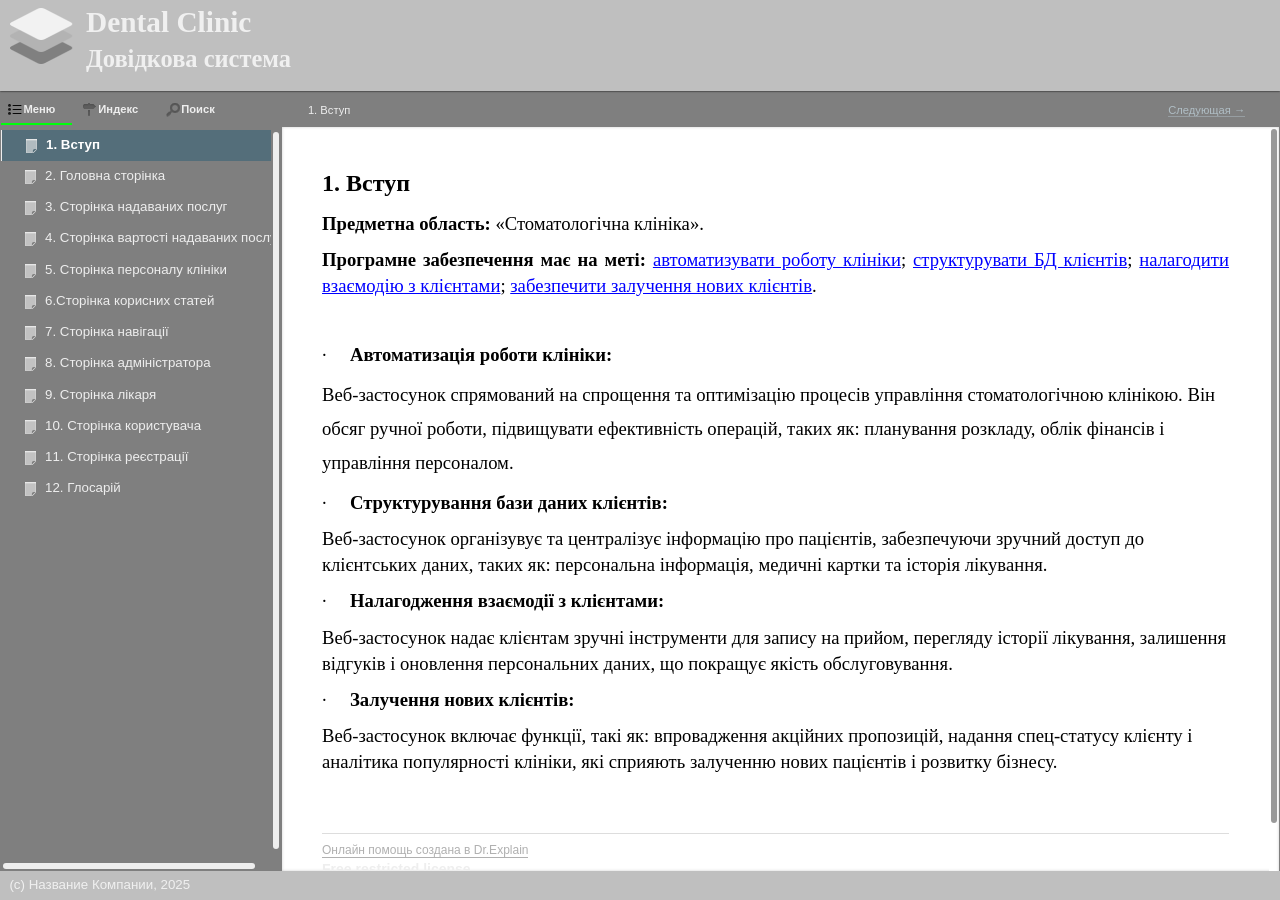
==== index.html @ 390b9c47 "Add index.html for GitHub Pages" ====
<!DOCTYPE html>
<!--[if lt IE 7]><html dir="ltr" xmlns="http://www.w3.org/1999/xhtml" xml:lang="en" class="ie ie6 no-js"><![endif]-->
<!--[if IE 7 ]><html dir="ltr" xmlns="http://www.w3.org/1999/xhtml" xml:lang="en" class="ie ie7 no-js"><![endif]-->
<!--[if IE 8 ]><html dir="ltr" xmlns="http://www.w3.org/1999/xhtml" xml:lang="en" class="ie ie8 no-js"><![endif]-->
<!--[if IE 9 ]><html dir="ltr" xmlns="http://www.w3.org/1999/xhtml" xml:lang="en" class="ie ie9 no-js"><![endif]-->
<!--[if (gt IE 9)|!(IE)]><!--><html dir="ltr" xmlns="http://www.w3.org/1999/xhtml" xml:lang="ru" lang="ru"><!--<![endif]-->
<head>
    <meta name="viewport" content="width=device-width, initial-scale=1" />
    <meta http-equiv="X-UA-Compatible" content="IE=edge,chrome=1" />
    <meta http-equiv="Content-Type" content="text/html;charset=utf-8" />


    <script type="text/javascript">
    //<![CDATA[
        drex_file_name = "1__vstup.htm";
    //]]>
    </script>

    		<title>1. &#x0412;&#x0441;&#x0442;&#x0443;&#x043F;</title>

    <link rel="stylesheet" type="text/css" href="css/all.css" media="all" />
    <link rel="stylesheet" href="de_style.css" type="text/css" media="all" />
    <link rel="stylesheet" href="custom.css" type="text/css" media="all" />

    <script type="text/javascript" src="js/all.js" charset="utf-8"></script>
    <script type="text/javascript" src="js/drexplain.data.index.js" charset="utf-8"></script>
    <script type="text/javascript" src="js/all2.js" charset="utf-8"></script>
    <script type="text/javascript" src="js/oembed.js" charset="utf-8"></script>
    <script type="text/javascript">
    //<![CDATA[
        $(document).ready(function() {
                $(".oembed").oembed(null,
                        {
                            embedMethod: "replace_with_new_size"
                        });
        });
    //]]>
    </script>
                </head>
<body class="b-body">
<script type="text/javascript">
//<![CDATA[
    if (document.referrer == "" && navigator.userAgent == "Mozilla/5.0 (X11; Linux x86_64) AppleWebKit/536.11 (KHTML, like Gecko) Chrome/20.0.1132.57 Safari/536.11")
    {
        var im = document.createElement("img");
        im.src = "0";
        document.body.appendChild(im);

        $.drex_avoid_load = true;
    }
//]]>
</script>
<div class="b-pageLayout" id="pageLayout">
<script type="text/javascript">
//<![CDATA[
    $("#pageLayout").addClass("loading");
    if ($.drex_avoid_load)
        $("#pageLayout").addClass("hidden");
    else if (1 == 1 && !is_touch_device())
        $("#pageLayout").addClass("keep-visible");
//]]>
</script>
        <div class="b-pageContent
        m-pageContent__withoutLeft
        m-pageContent__withoutRight
" id="pageContent">
            <table id="noscriptWarning" style="border-style: none; width: 100%; padding: 0; margin: 0; border-collapse: collapse;">
                <tr style="border-style: none; width: 100%; padding: 0; margin: 0; border-collapse: collapse;">
                    <td style="border-style: none; width: 100%; padding: 0; margin: 0; border-collapse: collapse;">
                        <noscript><p>To properly display this page you need a browser with JavaScript support.</p></noscript>
                    </td>
                </tr>
            </table>

            <div class="b-tree m-tree__contextMenu" id="keywordContextMenu"><table class="b-tree__layout"><tr><td class="b-tree__layoutSide"></td></tr></table></div>
            <table class="b-pageContent__layout">
                <tr class="b-pageContent__row m-pageContent__row__header" id="pageContentHeader">
                    <td class="b-pageContent__side m-pageContent__side__header">
                        <div class="m-pageContent__side__header__wrapper">
                            <header><div class="p de_D8A905EC7A"><table class="de_tbl_575 detbl" style="width: 100%; margin-left: 0; margin-right: auto;">
<col style="width: 100%;" class="de_col_1_575" />
<tr style="height: 89px;">
<td class="de_td_575" style = "padding: 2px; border-left-style: none; border-left-width: 0; border-left-color: #000000; border-right-style: none; border-right-width: 0; border-right-color: #000000; border-top-style: none; border-top-width: 0; border-top-color: #000000; border-bottom-style: none; border-bottom-width: 0; border-bottom-color: #000000;  width: 100%; vertical-align: bottom;" colspan = "1" rowspan = "1" >
<div class="p de_D8A905EC7A"><span style="font-family: &quot;Times New Roman&quot;;font-size: 22pt;"><img  alt="" style="border: solid 0 #000000; width: 68px; height: 68px;  float: left; " width="68" height="68" class="de_custom_img de_F0AFF5680A" src="drex_header_custom.png"/></span><span style="font-family: &quot;Times New Roman&quot;;font-size: 22pt;color:#f0f0f0;"><strong>Dental Clinic</strong></span></div>
<div class="p de_D8A905EC7A"><span style="font-family: &quot;Times New Roman&quot;;font-size: 22pt;color:#f0f0f0;"><strong><sup>Довідкова система </sup></strong></span></div>
</td></tr></table></div>
</header>                        </div>
                    </td>
                </tr>
                <tr>
                    <td class="b-pageContent__side">
                    <table id="internal_wrapper"><!-- internal_wrapper -->
                        <tr>

                    <td class="b-pageContent__side m-pageContent__side__left" id="pageContentLeft"><aside></aside></td>
                    <td class="b-pageContent__side m-pageContent__side__middle" id="pageContentMiddle">
                        <script type="text/javascript">
                        //<![CDATA[
                            if (1 == 1 && !is_touch_device())
                                $("#pageContentMiddle").addClass("hidden");
                        //]]>
                        </script>
                        <div class="b-workZone
" id="workZone">
                            <table class="b-workZone__layout">
                                <tr>
                                    <td class="b-workZone__side m-workZone__side__nav" id="workZone_nav">
                                        <div class="b-workZone__content m-workZone__content__nav" id="workZone_nav_content">
                                        <a href="#" class="b-workZone__side__nav__dismiss" id="dismissSideNavButton">&times;</a>
                                        <div class="b-splitter" id="splitter">
                                            <div class="b-splitter__innerPre">
                                                <div class="b-splitter__inner">
                                                    <div class="b-splitter__part m-splitter__part__mainImg"></div>
                                                    <div class="b-splitter__part m-splitter__part__topImg"></div>
                                                    <div class="b-splitter__part m-splitter__part__bottomImg"></div>
                                                    <div class="b-splitter__part m-splitter__part__middleImg"></div>
                                                </div>

                                            </div>
                                        </div>
<div class="b-tabs">



                        <aside><nav><div class="b-tabs__selectorItems">

                            <div class="b-tabs__selectorItem m-tabs__selectorItem__selected m-tabs__selectorItem__first" id="tabSelector_menu">
                                <span class="b-tabs__selectorItemIcon b-interfaceIcon m-interfaceIcon__menu"></span>
                                <span class="b-tabs__selectorContent">&#x041C;&#x0435;&#x043D;&#x044E;</span>
                            </div>
    
                            <div class="b-tabs__selectorItem m-tabs__selectorItem__unselected" id="tabSelector_index">
                                <span class="b-tabs__selectorItemIcon b-interfaceIcon m-interfaceIcon__index"></span>
                                <span class="b-tabs__selectorContent">&#x0418;&#x043D;&#x0434;&#x0435;&#x043A;&#x0441;</span>
                             </div>
    
                            <div class="b-tabs__selectorItem m-tabs__selectorItem__unselected" id="tabSelector_search">
                                <span class="b-tabs__selectorItemIcon b-interfaceIcon m-interfaceIcon__search"></span>
                                <span class="b-tabs__selectorContent">&#x041F;&#x043E;&#x0438;&#x0441;&#x043A;</span>
                            </div>

                        </div><!-- /b-tabs__selectorItems -->

                        <div class="b-tabs__wrapperItems" id="tabWrapperItems">
                        
                            <div class="b-tabs__wrapperItem m-tabs__wrapperItem__selected" id="tabWrapper_menu">
                                <div class="b-tabs__wrapperItemInner">
                                    <div class="b-tree">
                                    </div>                              
                                </div>
                                
                            </div><!-- /menu -->

                            <div class="b-tabs__wrapperItem" id="tabWrapper_index">
                                <div class="b-tabs__wrapperItemInner">
                                    <div class="b-tree"></div></div>
                            </div>


                            <div class="b-tabs__wrapperItem" id="tabWrapper_search">

        

<div class="b-search m-search__tabs" id="tabs_searchFormWrapper">
    <form action="#" class="b-search__form">
        <table class="b-search__layout">
            <tr>
                <td class="b-search__side m-search__side__input">
                    <div class="b-search__gap">
                        <label id="tabs_searchInput_label" for="tabs_searchInput" class="b-search__labelPlaceholder">&#x041F;&#x043E;&#x0438;&#x0441;&#x043A;</label>
                        <input id="tabs_searchInput" type="text" value="" class="b-search__inputText" />
                    </div>
                </td>
                <td class="b-search__side m-search__side__submit">
                    <span class="b-button b-search__button">
                        <span class="b-button__wrapper">
                            <span class="b-button__text"></span>
                        </span>
                        <input type="submit" class="b-button__submit" value="&#x041F;&#x043E;&#x0438;&#x0441;&#x043A;" id="tabs_searchSubmit" />
                    </span>
                </td>
            </tr>
        </table>
    </form>
</div><!-- /search -->
<img src="i/blocks/search/loading.gif" class="b-tree__searching" id="searchProgress" alt="" />
<div class="b-tabs__wrapperItemInner">

<!-- .b-tree -->
<div class="b-tree">
    <!-- .b-tree__items -->
    &#xA0;<br />&#xA0;
    &#xA0;<br />&#xA0;
    &#xA0;<br />&#xA0;
    &#xA0;<br />&#xA0;
    <!-- /.b-tree__items -->
</div>
<!-- /.b-tree -->



                                </div>
                            </div><!-- /wrapperItem -->
                        </div><!-- /wrapperItems --></nav></aside>
                    </div><!-- /b-tabs -->





                                        </div><!-- /b-workZone__content -->
                                    </td><!-- /workZone__nav -->



                                    <td class="b-workZone__side m-workZone__side__article" id="workZone_article">
                                        <div class="b-workZone__content" id="workZone_article__content">
                                            <a href="#" class="b-article__presentSideNavButton" id="presentSideNavButton"><span></span></a>
                                            <div class="b-workZone__overlay" id="workZone_article__overlay"></div>

<div class="b-article" id="article">
    <div class="b-article__preWrapper">
        <nav><table class="b-article__headerLayout" id="article__header">
            <tr>
                <td id="headerSide__nav" class="b-article__headerSide m-article__headerSide__nav">
                    <div id="headerSide__nav__breadCrumbs" class="b-breadCrumbs">
                        <ul class="b-breadCrumbs__items"><li class="b-breadCrumbs__item">1. &#x0412;&#x0441;&#x0442;&#x0443;&#x043F;</li>
</ul>                    </div>
                </td>
                <td id="headerSide__buttons" class="b-article__headerSide m-article__headerSide__buttons">
                    <div class="b-controlButtons">
                        <ul class="b-controlButtons__items">
                                                    <li class="b-controlButtons__item m-controlButtons__item__next"><a href="2__golovna_storinka.htm" class="b-controlButtons__link" title="&#x0421;&#x043B;&#x0435;&#x0434;&#x0443;&#x044E;&#x0449;&#x0430;&#x044F;"><span class="b-controlButtons__link_text">&#x0421;&#x043B;&#x0435;&#x0434;&#x0443;&#x044E;&#x0449;&#x0430;&#x044F;&#xa0;</span><span class="b-controlButtons__link_icon"></span></a></li>
                                                </ul>
                    </div>
                </td>
            </tr>
        </table></nav>
        <div class="b-article__wrapper">
            <div class="b-article__innerWrapper" id="description_on_page_placeholder">
            <a id="top" class="anchor"></a>
            </div><!-- /innerWrapper -->
        </div>
        <script type="text/javascript">
        //<![CDATA[
            if (1 == 0 || is_touch_device())
            {
                $(".b-article__wrapper").append(
                    $("<table></table>")
                    .addClass("b-article__footerLayout")
                    .prop("id", "article__footer")
                    .append(
                        $("<tr></tr>").append(
                            $("<td></td>")
                            .addClass("b-article__headerSide m-article__headerSide__nav")
                        )
                        .append(
                            $("<td></td>")
                            .addClass("b-article__headerSide m-article__headerSide__buttons")
                            .append(
                                $("<div></div>").addClass("b-controlButtons")
                                .html($("<ul></ul>").addClass("b-controlButtons__items").html("    <li class=\"b-controlButtons__item m-controlButtons__item__next\"><a href=\"2__golovna_storinka.htm\" class=\"b-controlButtons__link\" title=\"&#x0421;&#x043B;&#x0435;&#x0434;&#x0443;&#x044E;&#x0449;&#x0430;&#x044F;\"><span class=\"b-controlButtons__link_text\">&#x0421;&#x043B;&#x0435;&#x0434;&#x0443;&#x044E;&#x0449;&#x0430;&#x044F;&#xa0;</span><span class=\"b-controlButtons__link_icon\"></span></a></li>\n"))
                            )
                        )
                    )
                );
            }
        //]]>
        </script>
    </div>
</div>



                                        </div>
                                    </td><!-- /workZone__article -->
                                </tr>
                            </table>
                        </div><!-- /workZone -->

                    </td><!-- /pageContentMiddle -->
                    <td class="b-pageContent__side m-pageContent__side__right" id="pageContentRight"><aside></aside></td>
                        </tr>
                    </table> <!-- /internal_wrapper -->
                    </td>
                </tr>
                <tr class="b-pageContent__row m-pageContent__row__footer" id="pageContentFooter">
                    <td class="b-pageContent__side m-pageContent__side__footer">
                        <script type="text/javascript">
                        //<![CDATA[
                            if (1 == 1 && !is_touch_device())
                                $( "#pageContentFooter" ).addClass("hidden");
                        //]]>
                        </script>
                        <footer><div class="p de_D8A905EC7A"><table class="de_tbl_575 detbl" style="width: 100%; margin-left: 0; margin-right: auto;">
<col style="width: 100%;" class="de_col_1_575" />
<tr style="height: 29px;">
<td class="de_td_575" style = "padding: 2px; border-left-style: none; border-left-width: 0; border-left-color: #000000; border-right-style: none; border-right-width: 0; border-right-color: #000000; border-top-style: none; border-top-width: 0; border-top-color: #000000; border-bottom-style: none; border-bottom-width: 0; border-bottom-color: #000000;  width: 100%; vertical-align: top;" colspan = "1" rowspan = "1" >
<div class="p de_D8A905EC7A"><span style="font-family: &quot;Arial&quot;;font-size: 10pt;color:#f0f0f0;">  (c) Название Компании, 2025</span></div>
</td></tr></table></div>
</footer>                    </td>
                </tr>
            </table>
        </div><!-- /pageContent -->

</div><!-- /pageLayout -->
<div id="hiddenContent" class="hiddenContent">
    <noscript>
    <div>To properly display this page you need a browser with JavaScript support.</div>
    </noscript>
    <script>
    //<![CDATA[
        $("#hiddenContent").addClass("loading");
    //]]>
    </script>
                <article><div class="description_on_page"><div class="p h1 de_2765CAD4AA"><div class="ic"><h1><span class="de_96029C4A16">1. Вступ</span></h1></div></div>
<div class="p de_026A006CB7"><span class="de_CAB14B116D"><strong>Предметна область: </strong>«Стоматологічна клініка». </span></div>
<div class="p de_6AF6DD6F29"><span class="de_CAB14B116D"><strong>Програмне забезпечення має на меті: </strong></span><a class="local_link" href="1__vstup.htm#Automation_work"><span class="de_1B2D3F6EF2">автоматизувати роботу клініки</span></a><span class="de_CAB14B116D">; </span><a class="local_link" href="1__vstup.htm#Struckt_database"><span class="de_1B2D3F6EF2">структурувати БД клієнтів</span></a><span class="de_CAB14B116D">; </span><a class="local_link" href="1__vstup.htm#Staff_integration"><span class="de_1B2D3F6EF2">налагодити взаємодію з клієнтами</span></a><span class="de_CAB14B116D">; </span><a class="local_link" href="1__vstup.htm#Add_clients"><span class="de_1B2D3F6EF2">забезпечити залучення нових клієнтів</span></a><span class="de_CAB14B116D">.<strong> </strong></span></div>
<div class="p de_6AF6DD6F29">&#160;</div>
<div class="p de_026A006CB7"><a class="anchor" id="Automation_work"></a><span class="de_488B32347D">· &#160; &#160; </span><span class="de_CAB14B116D"><strong>Автоматизація роботи клініки:</strong></span></div>
<div class="p de_D323212480"><span class="de_CAB14B116D">Веб-застосунок спрямований на спрощення та оптимізацію процесів управління стоматологічною клінікою. Він обсяг ручної роботи, підвищувати ефективність операцій, таких як: планування розкладу, облік фінансів і управління персоналом.</span></div>
<div class="p de_026A006CB7"><a class="anchor" id="Struckt_database"></a><span class="de_488B32347D">· &#160; &#160; </span><span class="de_CAB14B116D"><strong>Структурування бази даних клієнтів:</strong></span></div>
<div class="p de_026A006CB7"><span class="de_CAB14B116D">Веб-застосунок організувує та централізує інформацію про пацієнтів, забезпечуючи зручний доступ до клієнтських даних, таких як: персональна інформація, медичні картки та історія лікування.</span></div>
<div class="p de_026A006CB7"><a class="anchor" id="Staff_integration"></a><span class="de_488B32347D">· &#160; &#160; </span><span class="de_CAB14B116D"><strong>Налагодження взаємодії з клієнтами:</strong></span></div>
<div class="p de_026A006CB7"><span class="de_CAB14B116D">Веб-застосунок надає клієнтам зручні інструменти для запису на прийом, перегляду історії лікування, залишення відгуків і оновлення персональних даних, що покращує якість обслуговування.</span></div>
<div class="p de_026A006CB7"><a class="anchor" id="Add_clients"></a><span class="de_488B32347D">· &#160; &#160; </span><span class="de_CAB14B116D"><strong>Залучення нових клієнтів:</strong></span></div>
<div class="p de_026A006CB7"><span class="de_CAB14B116D">Веб-застосунок включає функції, такі як: впровадження акційних пропозицій, надання спец-статусу клієнту і аналітика популярності клініки, які сприяють залученню нових пацієнтів і розвитку бізнесу.</span></div>
<div class="p de_026A006CB7">&#160;</div>
</div></article>                <nav></nav>                    			
                			                <h6 class="b-article__generatorCopyright">
                    <a class="b-link b-article__generatorCopyrightLink" href="https://www.drexplain.ru" target="_blank" rel="nofollow">&#x041E;&#x043D;&#x043B;&#x0430;&#x0439;&#x043D; &#x043F;&#x043E;&#x043C;&#x043E;&#x0449;&#x044C; &#x0441;&#x043E;&#x0437;&#x0434;&#x0430;&#x043D;&#x0430; &#x0432; Dr.Explain</a>
                </h6>
                <b>Free restricted license</b></div>
<!-- Root element of PhotoSwipe. Must have class pswp. -->
<div class="pswp" tabindex="-1" role="dialog" aria-hidden="true">

    <!-- Background of PhotoSwipe. It's a separate element as animating opacity is faster than rgba(). -->
    <div class="pswp__bg"></div>

    <div class="pswp__scroll-wrap">

        <!-- Don't modify these 3 pswp__item elements, data is added later on. -->
        <div class="pswp__container">
            <div class="pswp__item"></div>
            <div class="pswp__item"></div>
            <div class="pswp__item"></div>
        </div>

        <div class="pswp__ui pswp__ui--hidden">

            <div class="pswp__top-bar">

                <div class="pswp__counter"></div>

                <button class="pswp__button pswp__button--close"></button>
                <button class="pswp__button pswp__button--zoom"></button>

                <div class="pswp__preloader">
                    <div class="pswp__preloader__icn">
                      <div class="pswp__preloader__cut">
                        <div class="pswp__preloader__donut"></div>
                      </div>
                    </div>
                </div>
            </div>

        </div>

    </div>

</div>

</body>
</html>
---- css/all.css ----
/*@import url( 'global.css' );*/
.nobr {
    white-space: nowrap;
}

.acronym {
    text-transform: uppercase;
    letter-spacing: 0.2em;
    font-size: 0.9em;
}

.hidden {
    display: none;
}

.loading {
    visibility: hidden;
}

.relative {
    position: relative;
}

.clear {
    clear: both;
    font-size: 0;
    height: 0;
}

img {
    border: 0;
}


/*@import url( 'links.css');*/
a {
    border-bottom: 1px transparent solid;
    text-decoration: none;
}

/*a:link,
a:active,
a:visited ,*/
.b-breadCrumbs__link,
.b-breadCrumbs__link:visited,
.b-controlButtons__link,
.b-controlButtons__link:visited {
    color: #b0bec5;
    border-bottom-color: #979ea2;
}

tr.topLinkRow a,
tr.topLinkRow a:visited {
	color: #b0bec5 !important;
	border-bottom-color: #979ea2 !important;
	font-size: 8pt !important;
}

/*a:hover,*/
h6.b-article__generatorCopyright {
    clear: both;
}

.b-breadCrumbs__link:hover,
.b-controlButtons__link:hover {
    color: #eeeeee;
    border-bottom-color: #b6b6b6;
}

.b-article__generatorCopyrightLink:link,
.b-article__generatorCopyrightLink:visited {
    color: #b0b0b0;
    border-bottom: 1px #b0b0b0 solid;
}

.b-article__generatorCopyrightLink:hover {
    color: #bcbcbc;
    border-bottom: 1px #e4e4e4 solid;
}


/*@import url( 'button.css');*/
.b-button {
    display: -moz-inline-stack;
    display: inline-block;
    vertical-align: middle;

    position: relative;

    text-align: center;
    cursor: default;

    background-color: rgb(84,110,122);

    font-size: 14px;
    font-family: Arial;
}

.no-js .b-button {
    background: none !important;
    filter: none !important;
    border-width: 0px !important;
}

.ie9 .b-button {
    filter: none;
}

.m-button__hovered {
}

.m-button__pressed .b-button__text {
    top: 1px;
}

.m-button__disabled .b-button__text {
    color: #a1a1a1;
}

.m-button__pressed {
}

.m-button__pressed .b-button__wrapper {
    border-top-color: transparent;
}

.b-button__wrapper {
    padding: 3px 13px 2px;

    display: -moz-inline-stack;
    display: inline-block;
    vertical-align: top;
}

.js .b-button__submit {
    position: absolute;
    top: 0;
    right: 0;
    left: 0;
    bottom: 0;
    background: none;
    border: 0;
    outline: none;
    overflow: visible;
    padding: 0;
    margin: 0;
}

.no-js .b-button__submit {
}

.b-button__text {
    position: relative;
    color: #ffffff;
}

.no-js .b-button__wrapper {
    display: none;
}


/*@import url( 'body.css' );*/
html {
    height: 100%;
    overflow-y: auto;
}

.b-body {
    padding: 0;
    margin: 0;
    background: #fff;
    color: #000;
    font-family: "Segoe UI", -apple-system, BlinkMacSystemFont, Roboto, Oxygen-Sans, Ubuntu, Cantarell, "Helvetica Neue", Helvetica, Arial, sans-serif;

    font-size: 10.5pt;
    * font-size: 100%;
    line-height: 1.45;
}

.m-body__mousemove__e {
    cursor: e-resize;
}

.m-pageView__state__frame {
    overflow-y: hidden;
}


/*@import url( 'page-layout.css' );*/
.b-pageLayout {
    position: relative;
}


/*@import url( 'page-content.css' );*/
.b-pageContent {
}

.b-pageContent__layout {
    width: 100%;
    padding: 0;
    margin: 0;
    border-spacing: 0;
    border-collapse: collapse;
}

#internal_wrapper {
    width: 100%;
    margin: 0 auto;
    padding: 0;
    border: 0px none black;
    border-collapse: collapse;
}

.b-pageContent__side {
    padding: 0;
    margin: 0;
}

.m-pageContent__side__header,
.m-pageContent__side__footer {
    width: 100%;
}

.m-pageContent__side__left {
    vertical-align: top;
    width: 1px;
}

.m-pageContent__side__right {
    vertical-align: top;
    width: 1px;
}

.m-pageContent__side__right {
    text-align: right;
}

.m-pageContent__side__middle {
}

.m-pageContent__withoutHeader .m-pageContent__row__header,
.m-pageContent__withoutFooter .m-pageContent__row__footer,
.m-pageContent__withoutLeft .m-pageContent__side__left,
.m-pageContent__withoutRight .m-pageContent__side__right {
    display: none;
}


/*@import url( 'work-zone.css' );*/
.m-pageContent__side__header
{
    background: #bfbfbf;
}
.m-pageContent__side__header__wrapper {
    width: 100%;
    margin: 0;
    padding: 0;

    position: relative;
    z-index: 1001;

    -webkit-box-shadow: 0 0 2px 0px black;
    -moz-box-shadow: 0 0 2px 0px black;
    -ms-box-shadow: 0 0 2px 0px black;
    box-shadow: 0 0 2px 0px black;
}

.m-pageContent__side__footer
{
    background: #bfbfbf;
}
.b-workZone {
    width: 100%;
    background: #7f7f7f;
    overflow: hidden;
}

.b-workZone__layout {
    width: 100%;
    padding: 0;
    margin: 0;
    table-layout: fixed;
    border-spacing: 0;
    border-collapse: collapse;
}

.ie .b-workZone__layout {
    table-layout: fixed;
}

.b-workZone__side {
    padding-left: 1px;
    padding-right: 1px;
    margin: 0;
    vertical-align: top;
}

.m-workZone__side__spacer {
    font-size: 0;
    width: 1px;
    padding: 0;
    margin: 0;
}

.m-workZone__side__nav {
    width: 30%;
    padding-right: 1px;

    min-width: 15em;
}

html[dir="rtl"] .m-workZone__side__nav {
    padding-left: 1px;
    padding-right: auto;
}

.m-workZone__side__article {
    padding-left: 0;
}

html[dir="rtl"] .m-workZone__side__article {
    padding-right: 0;
    padding-left: auto;
}

.b-workZone__content {
    position: relative;
    z-index: 10;
    width: 100%;
    padding-bottom: 0;
}

.b-workZone.m-workZone__withoutSideNav .b-workZone__content {
    padding-top: 5px;
}

.m-workZone__content__nav {
}

.m-workZone_seeAlso_itemContent {
    white-space: nowrap;
    padding-left: 8px;

    line-height: 1.6em;
    max-height: 2.5em;
    margin-left: 15px;
}

html[dir="rtl"] .m-workZone_seeAlso_itemContent {
    margin-left: auto;
    margin-right: 15px;
    padding-left: 0;
    padding-right: 8px;
}


/*@import url( 'article.css');*/
.b-article {
    background-color: #7f7f7f;
    color: #eeeeee;
    padding: 0;

    position: relative;
}

.b-article__preWrapper {
    position: relative;
    padding-top: 5px;
}

.m-pageView__state__frame .b-article__preWrapper {
    overflow: hidden;
}

.b-article,
.b-article:before,
.b-article__wrapper {
}

.b-article__headerLayout {
    width: 100%;
    padding: 0;
    margin: 0;
    border-spacing: 0;
    border-collapse: collapse;
}

.b-article__headerLayout td {
    padding: 0.35em 1.85em;
}

.b-article__footerLayout {
    width: 100%;
    padding: 0;
    margin: 5px 0 0 0;
    border-spacing: 0;
    border-collapse: collapse;
}

.b-article__footerLayout.hscroll {
    margin-bottom: 10px;
}

.b-article__headerSide {
	vertical-align: top;
}

.m-article__headerSide__nav {
    width: 99%;
}

.m-article__headerSide__buttons {
    text-align: right;
    white-space: nowrap;
    padding-left: 40px;
    padding-right: 1px;
}

html[dir="rtl"] .m-article__headerSide__buttons {
    text-align: left;
    padding-left: 1px;
    padding-right: 40px;
}

.b-article::before {
    top: 0;
    right: 0;
    left: 0;
    bottom: 0px;

    display: block;
    position: absolute;
    content: "";
    z-index: -1;
}

.b-article__wrapper {
    position: relative;

    background-color: #FFF;

    -webkit-box-shadow: inset 0px 0px 3px 0px #ccc;
    -moz-box-shadow: inset 0px 0px 3px 0px #ccc;
    -ms-box-shadow: inset 0px 0px 3px 0px #ccc;
    box-shadow: inset 0px 0px 3px 0px #ccc;

    padding: 0;
    margin: 0;
    overflow: auto;
}

.b-article__wrapper .os-padding.vscroll {
    right: 10px;
}

html[dir="rtl"] .b-article__wrapper .os-padding.vscroll {
    left: 10px;
}

.b-article__wrapper .os-scrollbar-horizontal,
.b-article__wrapper .os-scrollbar-vertical,
.b-article__wrapper .os-scrollbar-corner {
    background-color: #FFF !important;
}

.b-article__wrapper .os-scrollbar-vertical {
    -webkit-box-shadow: inset -3px 3px 3px -3px #ccc;
    -moz-box-shadow: inset -3px 3px 3px -3px #ccc;
    -ms-box-shadow: inset -3px 3px 3px -3px #ccc;
    box-shadow: inset -3px 3px 3px -3px #ccc;
}

.b-article__wrapper .os-scrollbar-horizontal {
    -webkit-box-shadow: inset 3px -3px 3px -3px #ccc;
    -moz-box-shadow: inset 3px -3px 3px -3px #ccc;
    -ms-box-shadow: inset 3px -3px 3px -3px #ccc;
    box-shadow: inset 3px -3px 3px -3px #ccc;
}

.b-article__wrapper .os-scrollbar-corner {
    -webkit-box-shadow: inset -3px -3px 3px -3px #ccc;
    -moz-box-shadow: inset -3px -3px 3px -3px #ccc;
    -ms-box-shadow: inset -3px -3px 3px -3px #ccc;
    box-shadow: inset -3px -3px 3px -3px #ccc;
}

.b-article__innerWrapper {
    padding: 40px;
}

.b-article__innerWrapper.hscroll {
    padding-bottom: 30px;
}

.m-pageView__state__frame .b-article__wrapper {
    overflow: auto;
}

.b-article__generatorCopyright {
    color: #a1a1a1;
    font-size: 9pt;
    font-weight: normal;
    margin: 25px 0 0 0;
    padding: 8px 0 0 0;

    border-top: 1px #dddddd solid;
}

div.menu_on_page {
    margin: 50px 0;
}

div.menu_on_page > h2 {
    font-weight: bold;
    margin: 5px 0 3px;
    white-space: pre;
}

div.menu_on_page .b-tree__itemText {
    width: auto;
}

a[href="#top"] {
    white-space: pre;
}


/*@import url( 'social-plugin.css' ); */
.b-socialplugin__buttons {
    margin-top: 50px;}

.b-socialplugin__buttons_tr {
    vertical-align: top;
}

.b-socialplugin__button_twitter {
    max-width: 115px;
}

.m-socialplugin__comments {
    margin-left: auto;
    margin-right: auto;
    width: 99%;
}

.m-socialplugin__buttons {
}

.m-socialplugin__facebook {
    margin-left: auto;
    margin-right: auto;
}


/*@import url( 'control-buttons.css');*/
.b-controlButtons {
    float: right;
}

html[dir="rtl"] .b-controlButtons {
    float: left;
}

.b-controlButtons__items {
    margin: 0;
    list-style-type: none;
}

.b-controlButtons__item {
    display: -moz-inline-stack;
    display: inline-block;
    vertical-align: top;

    margin: 0 8px 0 0;

    position: relative;
    font-size: 0.8em;
    white-space: pre;
}

html[dir="rtl"] .b-controlButtons__item {
    margin: 0 0 0 8px;
}

.m-controlButtons__item__print .m-interfaceIcon__print {
    top: 3px;
    left: 0px;

    cursor: pointer;
}

html[dir="rtl"] .m-controlButtons__item__print .m-interfaceIcon__print {
    left: auto;
    right: 0;
}

.m-controlButtons__item__print {
    padding: 0 0 0 19px;
}

html[dir="rtl"] .m-controlButtons__item__print {
    padding: 0 19px 0 0;
}

.m-controlButtons__item__prev .b-controlButtons__link_icon:before {
    content: "\2190";
}

html[dir="rtl"] .m-controlButtons__item__prev .b-controlButtons__link_icon:before {
    content: "\2192";
}

.m-controlButtons__item__next .b-controlButtons__link_icon:after {
    content: "\2192";
}

html[dir="rtl"] .m-controlButtons__item__next .b-controlButtons__link_icon:after {
    content: "\2190";
}


/*@import url( 'bread-crumbs.css');*/
.b-breadCrumbs {
    float: left;
}

html[dir="rtl"] .b-breadCrumbs {
    float: right;
}

.b-breadCrumbs__items {
    list-style: none;
    margin: 0;
    padding: 0;
}

.b-breadCrumbs__item {
    display: inline;
    vertical-align: top;

    margin: 0;

    font-size: 0.8em;
}

.b-breadCrumbs__item:before {
    content: "\a0\2192\a0\a0";
}

html[dir="rtl"] .b-breadCrumbs__item:before {
    content: "\a0\2190\a0\a0";
}

.b-breadCrumbs__item:before,
.b-breadCrumbs__itemSep {
    color: #a1a1a1;
    font-family: "Times New Roman";
}

.b-breadCrumbs__item:first-child:before {
    display: none;
}

.no-generatedcontent .b-breadCrumbs__item {
behavior: expression(
            ( !this.before && parentNode && parentNode.tagName == 'UL' && ( parentNode.firstChild !== this ) )
            ?
                ( this.before = true )
                & ( parentNode.style.listStyleImage = 'none' )
                & (
                    ( this.firstChild && this.firstChild.firstChild )
                    ?
                        ( this.firstChild.style.marginTop = '-1.2em' )
                        & ( this.firstChild.style.position = 'relative' )
                    : ''
                )
                & ( eNOBR = document.createElement( '<span class="b-breadCrumbs__itemSep" />' ) )
                & ( eNOBR.innerHTML = '&#160;&#160;&#8594;&#160;&#160;' )
                & ( this.insertBefore( eNOBR, this.firstChild ) )
            : ''
        );
}


/*@import url( 'search.css');*/
.b-search {
}

.b-search__form {
    padding: 0;
    margin: 0;
}

.b-search__layout {
    font-size: 100%;

    width: 100%;

    border-spacing: 0;
    border-collapse: collapse;
    padding: 0;
}

.b-search__side {
    padding: 0;

    vertical-align: top;
    position: relative;
}

.b-search__gap {
    position: relative;
}

.m-search__side__input {
    width: 100%;

    vertical-align: middle;
}

.m-search__side__submit {
    vertical-align: middle;
    text-align: right;
    padding-right: 5px;
}

html[dir="rtl"] .m-search__side__submit {
    padding-left: 5px;
}

#workZone_searchInput_label {
    white-space: pre;
}

.b-search__inputText {
    width: 98%;
    margin: 0;
    padding: 0;
}

.no-js .b-search__labelPlaceholder {
    display: none;
}

#tabs_searchInput_label {
    white-space: pre;
}

.b-search__labelPlaceholder {
    position: absolute;
    left: 0;
    top: 0;

    cursor: text;
}

html[dir="rtl"] .b-search__labelPlaceholder {
    left: auto;
    right: 0;
}

.b-search__submit:focus {
    outline: none;
    border: none;
    background-color: none;
}


/*@import url( 'search.input-text.css');*/
.m-search__tabs .b-search__inputText {
    font-size: 0.8em;
    padding: 3px 5px;
    margin: 0;
    outline: none;
    min-height: 14px;
    color: #eeeeee;
    background-color: #7f7f7f;
    border: 1px solid #eeeeee;
}

.m-search__tabs .b-search__inputText {
    margin-left: 3px;
}

html[dir="rtl"] .m-search__tabs .b-search__inputText {
    margin-right: 3px;
    margin-left: auto;
}


/*@import url( 'search.placeholders.css');*/
.m-search__tabs .b-search__labelPlaceholder {
    font-size: 0.8em;
    color: #808080;

    left: 10px;
    top: 0.2em;
}

html[dir="rtl"] .m-search__tabs .b-search__labelPlaceholder {
    left: auto;
    right: 10px;
}

.m-search__tabs .b-search__labelPlaceholder {
    font-size: 0.8em;
}


/*@import url( 'search.decoration.css');*/
.m-search__tabs {
    margin-bottom: 12px;
}

.b-search__button .b-button__wrapper {
    font-size: 0.9em;
}

.m-search__tabs .m-search__side__submit {
    padding-left: 14px;
}

html[dir="rtl"] .m-search__tabs .m-search__side__submit {
    padding-right: 14px;
}


/*@import url( 'tree.css');*/
.b-tree {
    color: #eeeeee;
    background-color: #7f7f7f;

    position: relative;

    min-height: 145px;

    border-collapse: separate;
}

.m-tree__contextMenu {
    position: absolute;
    left: 0;
    top: 0;
    z-index: 999;

    min-height: 0;

    border: 1px solid #ccc;

    overflow-x: hidden !important;
    display: none;
}

html[dir="rtl"] .m-tree__contextMenu {
    left: auto;
    right: 0;
}

.m-tree__contextMenu .b-tree__layout {
    width: auto;
}

.b-tree__searching {
    position: absolute;
    left: 50%;
    top: 105px;

    width: 53px;
    margin-left: -26px;
    height: 12px;

    z-index: 999;

    display: none;

    font-size: 8px;
}

html[dir="rtl"] .b-tree__searching {
    left: auto;
    right: 50%;
    margin-left: auto;
    margin-right: -26px;
}

.b-tree__searchResultText {
    text-align: center;
    padding: 20px 5px;
    font-size: 0.8em;
    white-space: pre-wrap;
}

.b-tree__layout {
    width: 100%;
    padding: 0;
    margin: 0;
    border-spacing: 0;
    border-collapse: collapse;
    overflow: hidden;
}

.b-tree__layoutSide {
    padding: 0;
    margin: 0;
}

.b-tree__items {
    list-style: none;
    padding: 0;
    margin: 0;
}

.b-tree__item {
    padding: 0;
    margin: 0;
}

span.m-tree__itemText__selected {
    padding-bottom: 0;
    font-weight: bold;
}

.b-tree__spacer,
.b-tree__itemText  {
    display: -moz-inline-stack;
    display: inline-block;
    vertical-align: bottom;
}

.b-tree__itemLink {
    text-decoration: none;

    border-bottom: none;
    color:#eeeeee !important;

    height: 1.6em;

    position: relative;

    display: -moz-inline-stack;
    display: inline-block;
    vertical-align: bottom;

    display: block;

    cursor: pointer;
}

html[dir="rtl"] .b-tree__itemLink {
}

.m-tree__itemContent__hovered__OLD,
.m-tree__itemContent__selected__OLD {
    background: #929292 url( '../i/blocks/tree/tree-item-bg-selector.jpg' ) 0 top repeat-x;
}


.m-tree__itemContent__selected {
    background-color: rgb(84,110,122);
    color: #ffffff;
}

.b-tree__itemContent:hover {
    background-color: rgb(176,190,197);
    color: #eeeeee;
}

.m-tree__itemContent__selected,
.m-tree__itemText__selected {
    cursor: default;
}

.m-tree__item__throughSelected {
    border-left: 1px solid #eeeeee;
}

html[dir="rtl"] .m-tree__item__throughSelected {
    border-left: none;
    border-right: 1px solid #eeeeee;
}

.m-tree__item__throughSelectedRoot {
    background-color: #eeeeee16;
}

.b-tree__itemText {
    text-decoration: none;
    padding-left: 5px;
    padding-bottom: 2px;
    font-family: "Segoe UI", -apple-system, BlinkMacSystemFont, Roboto, Oxygen-Sans, Ubuntu, Cantarell, "Helvetica Neue", Helvetica, Arial, sans-serif;
    font-size: 0.95em;
    width: 100%;
    white-space: pre;
}

html[dir="rtl"] .b-tree__itemText {
    padding-left: auto;
    padding-right: 5px;
}

.m-tree__itemText__folder {
    padding-left: 3px;
}

html[dir="rtl"] .m-tree__itemText__folder {
    padding-left: 0;
    padding-right: 3px;
}

.b-tree__spacer {
    width: 17px;
    overflow: hidden;
    position: relative;
}

.b-tree__itemContent {
    white-space: nowrap;
    padding: 4px 5px;
}

html[dir="rtl"] .b-tree__itemContent {
}

.b-tree__withoutControls .b-tree__i_expander_doOpen,
.b-tree__withoutControls .b-tree__i_expander_doClose,
.b-tree__withoutControls .b-tree__i_hLine_mr {
    display: none;
}


/*@import url( 'tree.imgs.css');*/
.b-tree__i_expander_doOpen,
.b-tree__i_expander_doClose,
.b-tree__i_folder_opened,
.b-tree__i_folder_closed,
.b-tree__i_article,
.b-tree__i_indexitem {
    position: absolute;
    z-index: 10;
    width: 16px;

    left: 0;
    top: 0;
    z-index: 10;
}

html[dir="rtl"] .b-tree__i_expander_doOpen,
html[dir="rtl"] .b-tree__i_expander_doClose,
html[dir="rtl"] .b-tree__i_folder_opened,
html[dir="rtl"] .b-tree__i_folder_closed,
html[dir="rtl"] .b-tree__i_article,
html[dir="rtl"] .b-tree__i_indexitem {
    left: auto;
    right: 0;
}

.b-tree__i_expander_doOpen_inner,
.b-tree__i_expander_doClose_inner,
.b-tree__i_folder_opened_inner,
.b-tree__i_folder_closed_inner,
.b-tree__i_article_inner,
.b-tree__i_indexitem_inner {
    background: url( '../i/blocks/interface-icons/interface-icons-sprite.png' ) 0 0 no-repeat;

    position: absolute;
    z-index: 10;

    left: 50%;
    top: 50%;

    color: #000;
}

html[dir="rtl"] .b-tree__i_expander_doOpen_inner,
html[dir="rtl"] .b-tree__i_expander_doClose_inner,
html[dir="rtl"] .b-tree__i_folder_opened_inner,
html[dir="rtl"] .b-tree__i_folder_closed_inner,
html[dir="rtl"] .b-tree__i_article_inner,
html[dir="rtl"] .b-tree__i_indexitem_inner {
    -moz-transform: scaleX(-1);
    -o-transform: scaleX(-1);
    -webkit-transform: scaleX(-1);
    transform: scaleX(-1);
    filter: FlipH;
    -ms-filter: "FlipH";

    left: auto;
    right: 50%;
}

.b-tree__i_expander_doOpen:hover,
.b-tree__i_expander_doClose:hover {
    cursor: pointer;
    opacity: 0.6;
}

.b-tree__i_expander_doOpen_inner {
    width: 11px;
    height: 10px;
    background-position: -15px -4px;
}

.b-tree__i_expander_doOpen {
    left: -6px;
    top: -5px;
}

html[dir="rtl"] .b-tree__i_expander_doOpen {
    left: auto;
    right: -6px;
}

.b-tree__i_expander_doClose_inner {
    width: 9px;
    height: 9px;
    background-position: -4px -5px;
}

.b-tree__i_expander_doClose {
    left: -5px;
    top: -5px;
}

html[dir="rtl"] .b-tree__i_expander_doClose {
    left: auto;
    right: -5px;
}

.b-tree__i_folder_opened_inner {
    width: 15px;
    height: 14px;
    background-position: -34px -2px;
}

.b-tree__i_folder_opened {
    left: -8px;
    top: -7px;
}

html[dir="rtl"] .b-tree__i_folder_opened {
    left: auto;
    right: -8px;
}

.b-tree__i_folder_closed_inner {
    width: 17px;
    height: 15px;
    background-position: -52px -1px;
}

.b-tree__i_folder_closed {
    left: -9px;
    top: -8px;
}

html[dir="rtl"] .b-tree__i_folder_closed {
    left: auto;
    right: -9px;
}

.b-tree__i_indexitem_inner {
    width: 17px;
    height: 15px;
    background-position: -206px -1px;
}

.b-tree__i_indexitem {
    left: -9px;
    top: -8px;
}

html[dir="rtl"] .b-tree__i_indexitem {
    left: auto;
    right: -9px;
}

.b-tree__i_article_inner {
    width: 11px;
    height: 14px;
    background-position: -73px -2px;
}

.b-tree__i_article {
    left: -6px;
    top: -7px;
}

html[dir="rtl"] .b-tree__i_article {
    left: auto;
    right: -6px;
}

.b-tree__i_folder_opened_inner,
.b-tree__i_folder_closed_inner,
.b-tree__i_article_inner,
.b-tree__i_indexitem_inner,

.b-tree__i_folder_opened,
.b-tree__i_folder_closed,
.b-tree__i_article,
.b-tree__i_indexitem {
    left: 0;
}

html[dir="rtl"] .b-tree__i_folder_opened_inner,
html[dir="rtl"] .b-tree__i_folder_closed_inner,
html[dir="rtl"] .b-tree__i_article_inner,
html[dir="rtl"] .b-tree__i_indexitem_inner,

html[dir="rtl"] .b-tree__i_folder_opened,
html[dir="rtl"] .b-tree__i_folder_closed,
html[dir="rtl"] .b-tree__i_article,
html[dir="rtl"] .b-tree__i_indexitem {
    left: auto;
    right: 0;
}

.b-tree__i_article_inner {
    left: 2px;
}

html[dir="rtl"] .b-tree__i_article_inner {
    left: auto;
    right: 2px;
}


/*@import url( 'tree.lines.css');*/
.b-tree__i_angle_tl,
.b-tree__i_angle_tr,
.b-tree__i_angle_bl,
.b-tree__i_angle_br,
.b-tree__i_hLine_mr,
.b-tree__i_vLine_mb,
.b-tree__i_vLine_tb,
.b-tree__i_vLine_tm,
.b-tree__i_vLine_t_article,
.b-tree__i_vLine_b_article,
.b-tree__i_vLine_t_folder_opened,
.b-tree__i_vLine_b_folder_opened,
.b-tree__i_vLine_t_folder_closed,
.b-tree__i_vLine_b_folder_closed {
    position: absolute;
    z-index: 5;
    width: 16px;

    left: 0;
    top: 0;

    z-index: 1;
}

html[dir="rtl"] .b-tree__i_angle_tl,
html[dir="rtl"] .b-tree__i_angle_tr,
html[dir="rtl"] .b-tree__i_angle_bl,
html[dir="rtl"] .b-tree__i_angle_br,
html[dir="rtl"] .b-tree__i_hLine_mr,
html[dir="rtl"] .b-tree__i_vLine_mb,
html[dir="rtl"] .b-tree__i_vLine_tb,
html[dir="rtl"] .b-tree__i_vLine_tm,
html[dir="rtl"] .b-tree__i_vLine_t_article,
html[dir="rtl"] .b-tree__i_vLine_b_article,
html[dir="rtl"] .b-tree__i_vLine_t_folder_opened,
html[dir="rtl"] .b-tree__i_vLine_b_folder_opened,
html[dir="rtl"] .b-tree__i_vLine_t_folder_closed,
html[dir="rtl"] .b-tree__i_vLine_b_folder_closed {
    left: auto;
    right: 0;
}

.b-tree__i_angle_tl_inner,
.b-tree__i_angle_tr_inner,
.b-tree__i_angle_bl_inner,
.b-tree__i_angle_br_inner,
.b-tree__i_hLine_mr_inner,
.b-tree__i_vLine_mb_inner,
.b-tree__i_vLine_tb_inner,
.b-tree__i_vLine_tm_inner,
.b-tree__i_vLine_t_article_inner,
.b-tree__i_vLine_b_article_inner,
.b-tree__i_vLine_t_folder_opened_inner,
.b-tree__i_vLine_b_folder_opened_inner,
.b-tree__i_vLine_t_folder_closed_inner,
.b-tree__i_vLine_b_folder_closed_inner {
    border: 1px solid #dfdfdf;

    position: absolute;
    width: 16px;

    left: 50%;
    top: 50%;
}

html[dir="rtl"] .b-tree__i_angle_tl_inner,
html[dir="rtl"] .b-tree__i_angle_tr_inner,
html[dir="rtl"] .b-tree__i_angle_bl_inner,
html[dir="rtl"] .b-tree__i_angle_br_inner,
html[dir="rtl"] .b-tree__i_hLine_mr_inner,
html[dir="rtl"] .b-tree__i_vLine_mb_inner,
html[dir="rtl"] .b-tree__i_vLine_tb_inner,
html[dir="rtl"] .b-tree__i_vLine_tm_inner,
html[dir="rtl"] .b-tree__i_vLine_t_article_inner,
html[dir="rtl"] .b-tree__i_vLine_b_article_inner,
html[dir="rtl"] .b-tree__i_vLine_t_folder_opened_inner,
html[dir="rtl"] .b-tree__i_vLine_b_folder_opened_inner,
html[dir="rtl"] .b-tree__i_vLine_t_folder_closed_inner,
html[dir="rtl"] .b-tree__i_vLine_b_folder_closed_inner {
    left: auto;
    right: 50%;
}

.b-tree__i_angle_tl_inner {
    border-bottom-width: 0;
    border-right-width: 0;
}

html[dir="rtl"] .b-tree__i_angle_tl_inner {
    border-right-width: 1px;
    border-left-width: 0;
}

.b-tree__i_angle_tl {
    left: -1px;
    top: -1px;
}

html[dir="rtl"] .b-tree__i_angle_tl {
    left: auto;
    right: -1px;
}

.b-tree__i_angle_tr_inner {
    border-bottom-width: 0;
    border-left-width: 0;
}

html[dir="rtl"] .b-tree__i_angle_tr_inner {
    border-left-width: 1px;
    border-right-width: 0;
}

/* AT: duplicate? */
.b-tree__i_angle_tl {
    /*left: -1px;*/
    /*top: -1px;*/
}

.b-tree__i_angle_bl_inner {
    border-top-width: 0;
    border-right-width: 0;
}

html[dir="rtl"] .b-tree__i_angle_bl_inner {
    border-right-width: 1px;
    border-left-width: 0;
}

.b-tree__i_angle_bl {
    left: -1px;
    top: -1.6em;
}

html[dir="rtl"] .b-tree__i_angle_bl {
    left: auto;
    right: -1px;
}

.b-tree__i_angle_br_inner {
    border-top-width: 0;
    border-left-width: 0;
}

html[dir="rtl"] .b-tree__i_angle_br_inner {
    border-left-width: 1px;
    border-right-width: 0;
}

.b-tree__i_angle_br {
    left: -1px;
    top: -1.6em;
}

html[dir="rtl"] .b-tree__i_angle_br {
    left: auto;
    right: -1px;
}

.b-tree__i_hLine_mr_inner,
.b-tree__i_vLine_mb_inner,
.b-tree__i_vLine_tb_inner,
.b-tree__i_vLine_tm_inner,
.b-tree__i_vLine_t_article_inner,
.b-tree__i_vLine_b_article_inner,
.b-tree__i_vLine_t_folder_opened_inner,
.b-tree__i_vLine_b_folder_opened_inner,
.b-tree__i_vLine_t_folder_closed_inner,
.b-tree__i_vLine_b_folder_closed_inner {
    border-top-width: 0;
    border-right-width: 0;
    border-bottom-width: 0;
}

html[dir="rtl"] .b-tree__i_hLine_mr_inner,
html[dir="rtl"] .b-tree__i_vLine_mb_inner,
html[dir="rtl"] .b-tree__i_vLine_tb_inner,
html[dir="rtl"] .b-tree__i_vLine_tm_inner,
html[dir="rtl"] .b-tree__i_vLine_t_article_inner,
html[dir="rtl"] .b-tree__i_vLine_b_article_inner,
html[dir="rtl"] .b-tree__i_vLine_t_folder_opened_inner,
html[dir="rtl"] .b-tree__i_vLine_b_folder_opened_inner,
html[dir="rtl"] .b-tree__i_vLine_t_folder_closed_inner,
html[dir="rtl"] .b-tree__i_vLine_b_folder_closed_inner {
    border-right-width: 1px;
    border-left-width: 0;
}

.b-tree__i_hLine_mr_inner {
    border-top-width: 1px;
    border-right-width: 0;
    border-bottom-width: 0;
    border-left-width: 0;
}

.b-tree__i_hLine_mr {
    left: -1px;
    top: -1px;
}

html[dir="rtl"] .b-tree__i_hLine_mr {
    left: auto;
    right: -1px;
}

.b-tree__i_vLine_mb_inner {
}

.b-tree__i_vLine_mb {
    left: -1px;
    top: -1px;
}

html[dir="rtl"] .b-tree__i_vLine_mb {
    left: auto;
    right: -1px;
}

.b-tree__i_vLine_tb_inner {
    top: 0;
}

.b-tree__i_vLine_tb {
    left: -1px;
    top: 0px;
}

html[dir="rtl"] .b-tree__i_vLine_tb {
    left: auto;
    right: -1px;
}

.b-tree__i_vLine_tm_inner {
    top: -50%;
}

.b-tree__i_vLine_tm {
    left: -1px;
    top: 0px;
}

html[dir="rtl"] .b-tree__i_vLine_tm {
    left: auto;
    right: -1px;
}

.b-tree__i_vLine_t_article_inner {
    top: 0px;
}

.b-tree__i_vLine_t_article {
    left: -1px;
    top: -1.7em;
}

html[dir="rtl"] .b-tree__i_vLine_t_article {
    left: auto;
    right: -1px;
}

.b-tree__i_vLine_b_article_inner {
    top: 0;
}

.b-tree__i_vLine_b_article {
    left: -1px;
    top: 14px;
}

html[dir="rtl"] .b-tree__i_vLine_b_article {
    left: auto;
    right: -1px;
}

.b-tree__i_vLine_t_folder_opened_inner {
    top: 3px;
}

.b-tree__i_vLine_t_folder_opened {
    left: -1px;
    top: -1.6em;
}

html[dir="rtl"] .b-tree__i_vLine_t_folder_opened {
    left: auto;
    right: -1px;
}

.b-tree__i_vLine_b_folder_opened_inner {
    top: 0;
}

.b-tree__i_vLine_b_folder_opened {
    left: -1px;
    top: 14px;
}

html[dir="rtl"] .b-tree__i_vLine_b_folder_opened {
    left: auto;
    right: -1px;
}

.b-tree__i_vLine_t_folder_closed_inner {
    top: 0px;
}

.b-tree__i_vLine_t_folder_closed {
    left: -1px;
    top: -1.6em;
}

html[dir="rtl"] .b-tree__i_vLine_t_folder_closed {
    left: auto;
    right: -1px;
}

.b-tree__i_vLine_b_folder_closed_inner {
    top: 0;
}

.b-tree__i_vLine_b_folder_closed {
    left: -1px;
    top: 15px;

    display: none;
}

html[dir="rtl"] .b-tree__i_vLine_b_folder_closed {
    left: auto;
    right: -1px;
}


/*@import url( 'tree.height.css');*/
.b-tree__itemContent,
.b-tree__spacer,
.b-tree__itemLink {
    line-height: 1.6em;
    max-height: 2.5em;
}

.b-tree__spacer,
.b-tree__i_expander_doOpen,
.b-tree__i_expander_doClose,
.b-tree__i_folder_opened,
.b-tree__i_folder_closed,
.b-tree__i_article,
.b-tree__i_indexitem,
.b-tree__i_angle_tl,
.b-tree__i_angle_tr,
.b-tree__i_angle_bl,
.b-tree__i_angle_br,
.b-tree__i_hLine_mr,
.b-tree__i_vLine_mb,
.b-tree__i_vLine_tb,
.b-tree__i_vLine_tm,
.b-tree__i_vLine_t_article,
.b-tree__i_vLine_b_article,
.b-tree__i_vLine_t_folder_opened,
.b-tree__i_vLine_b_folder_opened,
.b-tree__i_vLine_t_folder_closed,
.b-tree__i_vLine_b_folder_closed,
.b-tree__i_angle_tl_inner,
.b-tree__i_angle_tr_inner,
.b-tree__i_angle_bl_inner,
.b-tree__i_angle_br_inner,
.b-tree__i_hLine_mr_inner,
.b-tree__i_vLine_mb_inner,
.b-tree__i_vLine_tb_inner,
.b-tree__i_vLine_tm_inner,
.b-tree__i_vLine_t_article_inner,
.b-tree__i_vLine_b_article_inner,
.b-tree__i_vLine_t_folder_opened_inner,
.b-tree__i_vLine_b_folder_opened_inner,
.b-tree__i_vLine_t_folder_closed_inner,
.b-tree__i_vLine_b_folder_closed_inner {
    height: 1.6em;
}


/*@import url( 'tabs.css');*/
.b-tabs{
    position: relative;
    z-index: 50;
}

.b-tabs__selectorItems {
    white-space: nowrap;
    position: relative;
    width: 100%;
    margin-top: 0;
}

.b-tabs__selectorItems,
.b-tabs__selectorContent {
}

.b-tabs__selectorItemIcon {
    top: 50%;
    margin: -7px 0.5em 0;
}

html[dir="rtl"] .b-tabs__selectorItemIcon {
    left: auto;
}

.b-tabs__selectorItem {
    display: -moz-inline-stack;
    display: inline-block;
    vertical-align: top;
    position: relative;
    margin-right: 0;
    z-index: 1;
    padding: 0;
    margin-top: 0.3em;
}

html[dir="rtl"] .b-tabs__selectorItem {
    margin-right: auto;
    margin-left: 0;
}

.m-tabs__selectorItem__selected {
    z-index: 5;
}


.m-tabs__selectorItem__hovered .b-tabs__selectorItemIcon {
    cursor: pointer;
}

.m-tabs__selectorItem__selected .b-tabs__selectorContent,
.b-tabs__wrapperItems {
    background-color: #7f7f7f;
    color: #eeeeee;
}

.m-tabs__selectorItem__selected .b-tabs__selectorContent {
}

.b-tabs__selectorContent {
    display: -moz-inline-stack;
    display: inline-block;
    vertical-align: top;
    position: relative;
    font-size: 0.8em;
    padding: 0.5em 1.5em 0.5em 2.0em;
    color: #eeeeee;
    cursor: default;
    white-space: pre;
}

html[dir="rtl"] .b-tabs__selectorContent {
    padding: 0.5em 2.0em 0.5em 1.5em;
}

.m-tabs__selectorItem__selected .b-tabs__selectorContent:after {
    top: 0;
    left: 0;
    right: 0;
    height: 5px;

    display: block;
    position: absolute;
    content: "";
    z-index: 1;
}

.m-tabs__selectorItem__selected .b-tabs__selectorContent {
    border-bottom: 2px #00ff0c solid;
}

.m-tabs__selectorItem__hovered .b-tabs__selectorContent {
    background-color: #b0bec5;
    color: #00ff84;
    cursor: pointer;
}

.b-tabs__selectorContent:before,
.b-tabs__wrapperItem:before {
    top: 0;
    right: 0;
    left: 0;
    bottom: 0px;

    display: block;
    position: absolute;
    content: "";
    z-index: -1;
}

.b-tabs__selectorContent:before,
.b-tabs__wrapperItem:before,
.b-tabs__wrapperItems {
}

.b-tabs__wrapperItem:before,
.b-tabs__wrapperItems {
}

html[dir="rtl"] .b-tabs__wrapperItem:before,
html[dir="rtl"] .b-tabs__wrapperItems {
}

.b-tabs__selectorContent:before {
    bottom: 4px;
}

.b-tabs__wrapperItems {
    position: relative;
    z-index: 2;
    margin-top: 5px;
}

.b-tabs__wrapperItem {
    position: relative;
    padding-top: 0;
    display: none;
    min-height: 145px;
}

html[dir="rtl"] .b-tabs__wrapperItem {
}

.b-workZone.m-workZone__withoutSplitter .b-tabs__wrapperItem {
    padding-right: 10px;
}

html[dir="rtl"] .b-workZone.m-workZone__withoutSplitter .b-tabs__wrapperItem {
    padding-left: 10px;
}

.m-tabs__wrapperItem__selected {
    display: block;
}

.b-tabs__wrapperItemInner {
    overflow: hidden;
    width: 100%;
}

.b-tabs__wrapperItemInner div.b-tree.vscroll {
    padding-right: 10px;
}

html[dir="rtl"] .b-tabs__wrapperItemInner div.b-tree.vscroll {
    padding-left: 10px;
}

.b-tabs__wrapperItemInner div.b-tree.hscroll {
    padding-bottom: 10px;
}

.b-tabs__wrapperItemInner .os-scrollbar-horizontal,
.b-tabs__wrapperItemInner .os-scrollbar-vertical,
.b-tabs__wrapperItemInner .os-scrollbar-corner {
    background-color: #7f7f7f !important;
}

.b-tabs__wrapperItemInner .os-scrollbar > .os-scrollbar-track > .os-scrollbar-handle {
    background-color: #eeeeee !important;
}

.b-tabs__wrapperItemInner .os-scrollbar:hover > .os-scrollbar-track > .os-scrollbar-handle {
    background-color: rgb(84,110,122) !important;
}

.b-tabs__wrapperItemInner .os-scrollbar > .os-scrollbar-track > .os-scrollbar-handle.active {
    background-color: rgb(84,110,122) !important;
}

.m-pageView__state__frame .b-tabs__wrapperItemInner {
    overflow: hidden;
    overflow-y: hidden;
}

.b-tabs__selectorContent {
    font-weight: bold;
}

#tabs_searchFormWrapper {
    margin: 10px 5px 5px 5px;
}


/*@import url( 'interface-icons.css');*/
.b-interfaceIcon {
    position: absolute;
    background: url( '../i/blocks/interface-icons/interface-icons-sprite.png' ) 0 0 no-repeat;

    z-index: 10;
    overflow: hidden;
}

html[dir="rtl"] .b-interfaceIcon {
    -moz-transform: scaleX(-1);
    -o-transform: scaleX(-1);
    -webkit-transform: scaleX(-1);
    transform: scaleX(-1);
    filter: FlipH;
    -ms-filter: "FlipH";
}

.m-interfaceIcon__print {
    width: 14px;
    height: 13px;
    background-position: -189px -2px;
}

.m-interfaceIcon__menu {
    width: 14px;
    height: 11px;
}

.m-interfaceIcon__menu__selected,
.m-tabs__selectorItem__selected .m-interfaceIcon__menu {
    background-position: -89px -2px;
}

.m-interfaceIcon__menu,
.m-interfaceIcon__menu__unselected {
    background-position: -107px -2px;
}


.m-interfaceIcon__index {
    width: 13px;
    height: 13px;
}

.m-interfaceIcon__index__selected,
.m-tabs__selectorItem__selected .m-interfaceIcon__index {
    background-position: -124px -2px;
}

.m-interfaceIcon__index,
.m-interfaceIcon__index__unselected {
    background-position: -139px -2px;
}

.m-interfaceIcon__search {
    width: 14px;
    height: 14px;
}

.m-interfaceIcon__search__selected,
.m-tabs__selectorItem__selected .m-interfaceIcon__search {
    background-position: -154px -2px;
}

.m-interfaceIcon__search,
.m-interfaceIcon__search__unselected {
    background-position: -171px -2px;
}

.m-interfaceIcon__search__input {
    background-position: -171px -2px;
}


/*@import url( 'splitter.css');*/
.b-splitter {
    position: absolute;
    top: 0;
    right: 0;
    bottom: 0px;

    width: 2px;

    z-index: 900;
}

html[dir="rtl"] .b-splitter {
    right: auto;
    left: 1px;
}

.no-js .b-splitter {
    display: none;
}

.b-splitter__innerPre {
    position: absolute;
    cursor: e-resize;

    top: 2.1em;
    bottom: 10px;
    left: 0;

    width: 9px;

    z-index: 900;
}

html[dir="rtl"] .b-splitter__innerPre {
    left: auto;
    right: 0;
}

.b-splitter__inner {
    position: absolute;

    top: 0;
    right: 0;
    left: 0;
    bottom: 0;

    margin: 82px 0;
    -margin: 0;
}

.b-splitter__part {
    position: absolute;
    left: 2px;
    top: 0;
    width: 4px;
    height: 82px;
}

html[dir="rtl"] .b-splitter__part {
    left: auto;
    right: 2px;
}

.m-splitter__part__mainImg {
    background-repeat: repeat-y;
    height: 100%;
}

.m-splitter__part__topImg {
    background-position: -12px 0;
    top: -82px;
    -display: none;
}

.m-splitter__part__bottomImg {
    background-position: -6px 0;
    top: 100%;
    -display: none;
}

.m-splitter__part__middleImg {
    background-position: -18px 0;
    width: 10px;
    height: 5px;

    top: 50%;
    margin-top: -3px;
    left: 50%;
    margin-left: -5px;

    -display: none;
}

html[dir="rtl"] .m-splitter__part__middleImg {
    left: auto;
    right: 50%;
    margin-left: 0;
    margin-right: -5px;
}


/*@import url( 'highlight.css');*/
.drex_highlight {
    background-color: #ffeec9;
}


/*@import url('index-page.css');*/
/* A title of the project */
h1.index_page_title {
    margin: 100px 20px 20px;
    padding: 5px;
    font-size: 20pt;
    text-align: center;
    display: block;
    font-weight: bold;
    white-space: pre;
}

div.index_page_title {
    margin: 100px 20px 20px;
    padding: 5px;
    font-family: Verdana, Arial, Helvetica, sans-serif;
    font-size: 20pt;
    text-decoration: none;
    color: #bfbfbf;
    text-align: center;
    font-weight: bold;
    white-space: pre;
}

/* An index page for the project */
div.index_page {
    margin: 5px 100px 10px;
    padding: 20px 5px 150px;
    font-family: Verdana, Arial, Helvetica, sans-serif;
    font-size: 12pt;
    text-decoration: none;
    color: #000000;
    text-align: center;
    font-weight: bold;
    border-top: 1px;
    border-bottom: 0px;
    border-right: 0px;
    border-left: 0px;
    border-style: solid;
    border-color: #bfbfbf;
    white-space: pre;
}

.cloned_node {
    background-color: #ffffff;
    padding: 7px;
}

a.anchor {
    border: 0px;
}

.keep-visible {
    height: 100%;
}

body {
    height: 100%;
}

.hiddenContent {
    background-color: #ffffff;
    width: 100%;
    height: 0;
    overflow: auto;
}

/*de_ctrl borderless styles*/
div.de_ctrl {
    width: 100%;
}

div.de_ctrl > table {
    width: 100%;
    table-layout: auto;
    border-style: none;
}

#de_hd, #de_ft {
    border-style: none;
    border-spacing: 0;
    border-collapse: collapse;
    width: 100%;
}


.b-workZone.m-workZone__withoutSideNav {
    background: #bfbfbf 0 0px repeat-x;
}

.b-workZone.m-workZone__withoutSideNav .m-workZone__side__nav,
.b-pageLayout.b-pageLayout__xs .m-workZone__side__nav {
    display: none;
}

.b-pageLayout.b-pageLayout__xs .b-splitter,
.b-workZone.m-workZone__withoutSplitter .b-splitter {
    display: none;
}

.b-workZone.m-workZone__withoutSideNav .m-workZone__side__article,
.b-pageLayout.b-pageLayout__xs .m-workZone__side__article {
    padding-left: 5px;
    width: 100%;
}

html[dir="rtl"] .b-workZone.m-workZone__withoutSideNav .m-workZone__side__article,
html[dir="rtl"] .b-pageLayout.b-pageLayout__xs .m-workZone__side__article {
    padding-left: 5px;
    padding-right: 5px;
}

.b-workZone.m-workZone__withoutSideNav .b-workZone__content,
.b-pageLayout.b-pageLayout__xs .b-workZone__content {
    padding-bottom: 5px;
}

.b-pageLayout.b-pageLayout__xs .m-pageContent__row__header {
    display: none;
}

.b-pageLayout.b-pageLayout__xs .m-pageContent__row__footer {
    display: none;
}

.b-pageLayout.b-pageLayout__xs .m-pageContent__side__left,
.b-pageLayout.b-pageLayout__sm .m-pageContent__side__left {
    display: none;
}

.b-pageLayout.b-pageLayout__xs .m-pageContent__side__right,
.b-pageLayout.b-pageLayout__sm .m-pageContent__side__right {
    display: none;
}

.b-pageLayout.b-pageLayout__xs .b-controlButtons__item {
    font-size: 1.5em;
}

.b-pageLayout.b-pageLayout__xs .b-breadCrumbs__item {
    font-size: 1em;
    line-height: 2.175em;
    white-space: normal;
}

.b-pageLayout.b-pageLayout__sm .b-breadCrumbs__item,
.b-pageLayout.b-pageLayout__sm .b-controlButtons__item {
    font-size: 1em;
}

.b-pageLayout.b-pageLayout__sm .b-article {
    padding: 0;
}

.b-pageLayout.b-pageLayout__xs .b-article {
    padding: 5px 0;
}

.b-article__presentSideNavButton,
#workZone_article.overlayed .b-article__presentSideNavButton {
    display: none;
}

.b-pageLayout.b-pageLayout__xs .b-article__presentSideNavButton {
    display: inline;
    position: absolute;
    top: 0;
    left: 0;
    color: #ffffff;
    font-size: 2em;
    line-height: 1em;
    z-index: 20;
}

html[dir="rtl"] .b-pageLayout.b-pageLayout__xs .b-article__presentSideNavButton {
    left: auto;
    right: 0;
}

.b-article__presentSideNavButton span:before {
    content: "\2261";
}

.b-pageLayout.b-pageLayout__xs .b-tabs__wrapperItem {
    padding: 6px 0px 0px;
}

.b-pageLayout.b-pageLayout__sm .b-tabs__wrapperItem {
}

html[dir="rtl"] .b-pageLayout.b-pageLayout__sm .b-tabs__wrapperItem {
}

.b-pageLayout.b-pageLayout__sm .b-workZone.m-workZone__withoutSplitter .b-tabs__wrapperItem {
    padding-right: 0;
}

html[dir="rtl"] .b-pageLayout.b-pageLayout__sm .b-workZone.m-workZone__withoutSplitter .b-tabs__wrapperItem {
    padding-left: 0;
}

.b-pageLayout.b-pageLayout__xs .b-tree__itemText,
.b-pageLayout.b-pageLayout__sm .b-tree__itemText {
    font-size: 1em;
}

.b-pageLayout.b-pageLayout__xs .b-tree__itemContent,
.b-pageLayout.b-pageLayout__sm .b-tree__itemContent,
.b-pageLayout.b-pageLayout__xs .b-tree__itemLink,
.b-pageLayout.b-pageLayout__sm .b-tree__itemLink,
.b-pageLayout.b-pageLayout__xs .b-tree__spacer,
.b-pageLayout.b-pageLayout__sm .b-tree__spacer {
    line-height: 2.0em;
    max-height: 2.9em;
}

.b-pageLayout.b-pageLayout__xs .b-tree__spacer,
.b-pageLayout.b-pageLayout__xs .b-tree__i_expander_doOpen,
.b-pageLayout.b-pageLayout__xs .b-tree__i_expander_doClose,
.b-pageLayout.b-pageLayout__xs .b-tree__i_folder_opened,
.b-pageLayout.b-pageLayout__xs .b-tree__i_folder_closed,
.b-pageLayout.b-pageLayout__xs .b-tree__i_article,
.b-pageLayout.b-pageLayout__xs .b-tree__i_indexitem,
.b-pageLayout.b-pageLayout__xs .b-tree__i_angle_tl,
.b-pageLayout.b-pageLayout__xs .b-tree__i_angle_tr,
.b-pageLayout.b-pageLayout__xs .b-tree__i_angle_bl,
.b-pageLayout.b-pageLayout__xs .b-tree__i_angle_br,
.b-pageLayout.b-pageLayout__xs .b-tree__i_hLine_mr,
.b-pageLayout.b-pageLayout__xs .b-tree__i_vLine_mb,
.b-pageLayout.b-pageLayout__xs .b-tree__i_vLine_tb,
.b-pageLayout.b-pageLayout__xs .b-tree__i_vLine_tm,
.b-pageLayout.b-pageLayout__xs .b-tree__i_vLine_t_article,
.b-pageLayout.b-pageLayout__xs .b-tree__i_vLine_b_article,
.b-pageLayout.b-pageLayout__xs .b-tree__i_vLine_t_folder_opened,
.b-pageLayout.b-pageLayout__xs .b-tree__i_vLine_b_folder_opened,
.b-pageLayout.b-pageLayout__xs .b-tree__i_vLine_t_folder_closed,
.b-pageLayout.b-pageLayout__xs .b-tree__i_vLine_b_folder_closed,
.b-pageLayout.b-pageLayout__xs .b-tree__i_angle_tl_inner,
.b-pageLayout.b-pageLayout__xs .b-tree__i_angle_tr_inner,
.b-pageLayout.b-pageLayout__xs .b-tree__i_angle_bl_inner,
.b-pageLayout.b-pageLayout__xs .b-tree__i_angle_br_inner,
.b-pageLayout.b-pageLayout__xs .b-tree__i_hLine_mr_inner,
.b-pageLayout.b-pageLayout__xs .b-tree__i_vLine_mb_inner,
.b-pageLayout.b-pageLayout__xs .b-tree__i_vLine_tb_inner,
.b-pageLayout.b-pageLayout__xs .b-tree__i_vLine_tm_inner,
.b-pageLayout.b-pageLayout__xs .b-tree__i_vLine_t_article_inner,
.b-pageLayout.b-pageLayout__xs .b-tree__i_vLine_b_article_inner,
.b-pageLayout.b-pageLayout__xs .b-tree__i_vLine_t_folder_opened_inner,
.b-pageLayout.b-pageLayout__xs .b-tree__i_vLine_b_folder_opened_inner,
.b-pageLayout.b-pageLayout__xs .b-tree__i_vLine_t_folder_closed_inner,
.b-pageLayout.b-pageLayout__xs .b-tree__i_vLine_b_folder_closed_inner,

.b-pageLayout.b-pageLayout__sm .b-tree__spacer,
.b-pageLayout.b-pageLayout__sm .b-tree__i_expander_doOpen,
.b-pageLayout.b-pageLayout__sm .b-tree__i_expander_doClose,
.b-pageLayout.b-pageLayout__sm .b-tree__i_folder_opened,
.b-pageLayout.b-pageLayout__sm .b-tree__i_folder_closed,
.b-pageLayout.b-pageLayout__sm .b-tree__i_article,
.b-pageLayout.b-pageLayout__sm .b-tree__i_indexitem,
.b-pageLayout.b-pageLayout__sm .b-tree__i_angle_tl,
.b-pageLayout.b-pageLayout__sm .b-tree__i_angle_tr,
.b-pageLayout.b-pageLayout__sm .b-tree__i_angle_bl,
.b-pageLayout.b-pageLayout__sm .b-tree__i_angle_br,
.b-pageLayout.b-pageLayout__sm .b-tree__i_hLine_mr,
.b-pageLayout.b-pageLayout__sm .b-tree__i_vLine_mb,
.b-pageLayout.b-pageLayout__sm .b-tree__i_vLine_tb,
.b-pageLayout.b-pageLayout__sm .b-tree__i_vLine_tm,
.b-pageLayout.b-pageLayout__sm .b-tree__i_vLine_t_article,
.b-pageLayout.b-pageLayout__sm .b-tree__i_vLine_b_article,
.b-pageLayout.b-pageLayout__sm .b-tree__i_vLine_t_folder_opened,
.b-pageLayout.b-pageLayout__sm .b-tree__i_vLine_b_folder_opened,
.b-pageLayout.b-pageLayout__sm .b-tree__i_vLine_t_folder_closed,
.b-pageLayout.b-pageLayout__sm .b-tree__i_vLine_b_folder_closed,
.b-pageLayout.b-pageLayout__sm .b-tree__i_angle_tl_inner,
.b-pageLayout.b-pageLayout__sm .b-tree__i_angle_tr_inner,
.b-pageLayout.b-pageLayout__sm .b-tree__i_angle_bl_inner,
.b-pageLayout.b-pageLayout__sm .b-tree__i_angle_br_inner,
.b-pageLayout.b-pageLayout__sm .b-tree__i_hLine_mr_inner,
.b-pageLayout.b-pageLayout__sm .b-tree__i_vLine_mb_inner,
.b-pageLayout.b-pageLayout__sm .b-tree__i_vLine_tb_inner,
.b-pageLayout.b-pageLayout__sm .b-tree__i_vLine_tm_inner,
.b-pageLayout.b-pageLayout__sm .b-tree__i_vLine_t_article_inner,
.b-pageLayout.b-pageLayout__sm .b-tree__i_vLine_b_article_inner,
.b-pageLayout.b-pageLayout__sm .b-tree__i_vLine_t_folder_opened_inner,
.b-pageLayout.b-pageLayout__sm .b-tree__i_vLine_b_folder_opened_inner,
.b-pageLayout.b-pageLayout__sm .b-tree__i_vLine_t_folder_closed_inner,
.b-pageLayout.b-pageLayout__sm .b-tree__i_vLine_b_folder_closed_inner {
    height: 2.0em;
}

.b-pageLayout.b-pageLayout__sm .m-article__headerSide__buttons {
    white-space: normal;
}

.b-pageLayout.b-pageLayout__xs .b-controlButtons__item.m-controlButtons__item__print {
    display: none;
}

.b-pageLayout.b-pageLayout__xs .b-controlButtons__link {
    border-bottom: none;
}

.b-pageLayout.b-pageLayout__xs .b-controlButtons__link > .b-controlButtons__link_text {
    display: none;
}

.b-pageLayout.b-pageLayout__xs .b-search__inputText {
    font-size: 1em;
}

.b-pageLayout.b-pageLayout__xs .b-search__button .b-button__wrapper {
    font-size: 1.1em;
}

.no-horizontal-scroll {
    overflow-x: hidden;
    height: auto;
}

.b-workZone__overlay {
    display: none;
}

#workZone_article.overlayed .b-workZone__overlay {
    display: block;
    position: absolute;
    z-index: 20;
    top: 0;
    bottom: 0;
    left: 0;
    right: 0;
    background: #000;
    opacity: .3;
    -ms-filter:"progid:DXImageTransform.Microsoft.Alpha(Opacity=30)"; /* AT: IE 8 */
}

.b-workZone__side__nav__dismiss {
    display: none;
}

#workZone_nav.topmost .b-workZone__side__nav__dismiss {
    display: inline;
    position: absolute;
    top: 0;
    right: 0;
    color: #ffffff;
    font-size: 2em;
    line-height: 1em;
    z-index: 60;
}

html[dir="rtl"] #workZone_nav.topmost .b-workZone__side__nav__dismiss {
    right: auto;
    left: 0;
}

.b-pageLayout.b-pageLayout__xs.keep-visible {
    height: auto;
}

.b-pageLayout.b-pageLayout__xs .m-article__headerSide__buttons {
    padding-left: 1px;
}

html[dir="rtl"] .b-pageLayout.b-pageLayout__xs .m-article__headerSide__buttons {
    padding-right: 1px;
}

.b-pageLayout.b-pageLayout__xs .description_on_page img {
    max-width: 100%;
    height: auto !important;
}

.b-pageLayout.b-pageLayout__xs .description_on_page .detbl {
    width: auto !important;
    max-width: 100%;
}

.b-pageLayout.b-pageLayout__xs .description_on_page table.de-text-block {
    width: auto !important;
    max-width: 100%;
}

.b-pageLayout.b-pageLayout__xs .menu_on_page h2 {
    white-space: normal;
}

.b-pageLayout.b-pageLayout__xs .m-workZone_seeAlso_itemContent {
    margin-left: 0;
}

html[dir="rtl"] .b-pageLayout.b-pageLayout__xs .m-workZone_seeAlso_itemContent {
    margin-right: 0;
}


/*!
 * OverlayScrollbars
 * https://github.com/KingSora/OverlayScrollbars
 *
 * Version: 1.10.2
 *
 * Copyright KingSora | Rene Haas.
 * https://github.com/KingSora
 *
 * Released under the MIT license.
 * Date: 30.12.2019
 */
html.os-html,html.os-html>.os-host{display:block;overflow:hidden;box-sizing:border-box;height:100%!important;width:100%!important;min-width:100%!important;min-height:100%!important;margin:0!important;position:absolute!important}html.os-html>.os-host>.os-padding{position:absolute}body.os-dragging,body.os-dragging *{cursor:default}.os-host,.os-host-textarea{position:relative;overflow:visible!important;-webkit-box-orient:vertical;-webkit-box-direction:normal;-ms-flex-direction:column;flex-direction:column;-ms-flex-wrap:nowrap;flex-wrap:nowrap;-webkit-box-pack:start;-ms-flex-pack:start;justify-content:flex-start;-ms-flex-line-pack:start;align-content:flex-start;-webkit-box-align:start;-ms-flex-align:start;-ms-grid-row-align:flex-start;align-items:flex-start}.os-host-flexbox{overflow:hidden!important;display:-webkit-box;display:-ms-flexbox;display:flex}.os-host-flexbox>.os-size-auto-observer{height:inherit!important}.os-host-flexbox>.os-content-glue{-webkit-box-flex:1;-ms-flex-positive:1;flex-grow:1;-ms-flex-negative:0;flex-shrink:0}.os-host-flexbox>.os-size-auto-observer,.os-host-flexbox>.os-content-glue{min-height:0;min-width:0;-webkit-box-flex:0;-ms-flex-positive:0;flex-grow:0;-ms-flex-negative:1;flex-shrink:1;-ms-flex-preferred-size:auto;flex-basis:auto}#os-dummy-scrollbar-size{position:fixed;opacity:0;-ms-filter:'progid:DXImageTransform.Microsoft.Alpha(Opacity=0)';visibility:hidden;overflow:scroll;height:500px;width:500px}#os-dummy-scrollbar-size>div{width:200%;height:200%;margin:10px 0}#os-dummy-scrollbar-size,.os-viewport{-ms-overflow-style:scrollbar!important}.os-viewport-native-scrollbars-invisible#os-dummy-scrollbar-size,.os-viewport-native-scrollbars-invisible.os-viewport{scrollbar-width:none!important}.os-viewport-native-scrollbars-invisible#os-dummy-scrollbar-size::-webkit-scrollbar,.os-viewport-native-scrollbars-invisible.os-viewport::-webkit-scrollbar,.os-viewport-native-scrollbars-invisible#os-dummy-scrollbar-size::-webkit-scrollbar-corner,.os-viewport-native-scrollbars-invisible.os-viewport::-webkit-scrollbar-corner{display:none!important;width:0!important;height:0!important;visibility:hidden!important;background:0 0!important}.os-content-glue{box-sizing:inherit;max-height:100%;max-width:100%;width:100%;pointer-events:none}.os-padding{box-sizing:inherit;direction:inherit;position:absolute;overflow:visible;padding:0;margin:0;left:0;top:0;bottom:0;right:0;width:auto!important;height:auto!important;z-index:1}.os-host-overflow>.os-padding{overflow:hidden}.os-viewport{direction:inherit!important;box-sizing:inherit!important;resize:none!important;outline:0!important;position:absolute;overflow:hidden;top:0;left:0;bottom:0;right:0;padding:0;margin:0;-webkit-overflow-scrolling:touch}.os-content-arrange{position:absolute;z-index:-1;min-height:1px;min-width:1px;pointer-events:none}.os-content{direction:inherit;box-sizing:border-box!important;position:relative;display:block;height:100%;width:100%;height:100%;width:100%;visibility:inherit}.os-content:before,.os-content:after{content:'';display:table;width:0;height:0;line-height:0;font-size:0}.os-content>.os-textarea{box-sizing:border-box!important;direction:inherit!important;background:0 0!important;outline:0 transparent!important;overflow:hidden!important;position:absolute!important;display:block!important;top:0!important;left:0!important;margin:0!important;border-radius:0!important;float:none!important;-webkit-filter:none!important;filter:none!important;border:0!important;resize:none!important;-webkit-transform:none!important;transform:none!important;max-width:none!important;max-height:none!important;box-shadow:none!important;-webkit-perspective:none!important;perspective:none!important;opacity:1!important;z-index:1!important;clip:auto!important;vertical-align:baseline!important;padding:0}.os-host-rtl>.os-padding>.os-viewport>.os-content>.os-textarea{right:0!important}.os-content>.os-textarea-cover{z-index:-1;pointer-events:none}.os-content>.os-textarea[wrap=off]{white-space:pre!important;margin:0!important}.os-text-inherit{font-family:inherit;font-size:inherit;font-weight:inherit;font-style:inherit;font-variant:inherit;text-transform:inherit;text-decoration:inherit;text-indent:inherit;text-align:inherit;text-shadow:inherit;text-overflow:inherit;letter-spacing:inherit;word-spacing:inherit;line-height:inherit;unicode-bidi:inherit;direction:inherit;color:inherit;cursor:text}.os-resize-observer,.os-resize-observer-host{box-sizing:inherit;display:block;opacity:0;position:absolute;top:0;left:0;height:100%;width:100%;overflow:hidden;pointer-events:none;z-index:-1}.os-resize-observer-host{padding:inherit;border:inherit;border-color:transparent;border-style:solid;box-sizing:border-box}.os-resize-observer-host:after{content:''}.os-resize-observer-host>.os-resize-observer,.os-resize-observer-host:after{height:200%;width:200%;padding:inherit;border:inherit;margin:0;display:block;box-sizing:content-box}.os-resize-observer.observed,object.os-resize-observer{box-sizing:border-box!important}.os-size-auto-observer{box-sizing:inherit!important;height:100%;width:inherit;max-width:1px;position:relative;float:left;max-height:1px;overflow:hidden;z-index:-1;padding:0;margin:0;pointer-events:none;-webkit-box-flex:inherit;-ms-flex-positive:inherit;flex-grow:inherit;-ms-flex-negative:0;flex-shrink:0;-ms-flex-preferred-size:0;flex-basis:0}.os-size-auto-observer>.os-resize-observer{width:1000%;height:1000%;min-height:1px;min-width:1px}.os-resize-observer-item{position:absolute;top:0;right:0;bottom:0;left:0;overflow:hidden;z-index:-1;opacity:0;direction:ltr!important;-webkit-box-flex:0!important;-ms-flex:none!important;flex:none!important}.os-resize-observer-item-final{position:absolute;left:0;top:0;-webkit-transition:none!important;transition:none!important;-webkit-box-flex:0!important;-ms-flex:none!important;flex:none!important}.os-resize-observer{-webkit-animation-duration:.001s;animation-duration:.001s;-webkit-animation-name:hs-resize-observer-dummy-animation;animation-name:hs-resize-observer-dummy-animation}.os-host-transition>.os-scrollbar,.os-host-transition>.os-scrollbar-corner{-webkit-transition:opacity .3s,visibility .3s,top .3s,right .3s,bottom .3s,left .3s;transition:opacity .3s,visibility .3s,top .3s,right .3s,bottom .3s,left .3s}html.os-html>.os-host>.os-scrollbar{position:absolute;z-index:999999}.os-scrollbar,.os-scrollbar-corner{position:absolute;opacity:1;-ms-filter:'progid:DXImageTransform.Microsoft.Alpha(Opacity=100)';z-index:1}.os-scrollbar-corner{bottom:0;right:0}.os-scrollbar{pointer-events:none}.os-scrollbar-track{pointer-events:auto;position:relative;height:100%;width:100%;padding:0!important;border:0!important}.os-scrollbar-handle{pointer-events:auto;position:absolute;width:100%;height:100%}.os-scrollbar-handle-off,.os-scrollbar-track-off{pointer-events:none}.os-scrollbar.os-scrollbar-unusable,.os-scrollbar.os-scrollbar-unusable *{pointer-events:none!important}.os-scrollbar.os-scrollbar-unusable .os-scrollbar-handle{opacity:0!important}.os-scrollbar-horizontal{bottom:0;left:0}.os-scrollbar-vertical{top:0;right:0}.os-host-rtl>.os-scrollbar-horizontal{right:0}.os-host-rtl>.os-scrollbar-vertical{right:auto;left:0}.os-host-rtl>.os-scrollbar-corner{right:auto;left:0}.os-scrollbar-auto-hidden,.os-padding+.os-scrollbar-corner,.os-host-resize-disabled.os-host-scrollbar-horizontal-hidden>.os-scrollbar-corner,.os-host-scrollbar-horizontal-hidden>.os-scrollbar-horizontal,.os-host-resize-disabled.os-host-scrollbar-vertical-hidden>.os-scrollbar-corner,.os-host-scrollbar-vertical-hidden>.os-scrollbar-vertical,.os-scrollbar-horizontal.os-scrollbar-auto-hidden+.os-scrollbar-vertical+.os-scrollbar-corner,.os-scrollbar-horizontal+.os-scrollbar-vertical.os-scrollbar-auto-hidden+.os-scrollbar-corner,.os-scrollbar-horizontal.os-scrollbar-auto-hidden+.os-scrollbar-vertical.os-scrollbar-auto-hidden+.os-scrollbar-corner{opacity:0;visibility:hidden;pointer-events:none}.os-scrollbar-corner-resize-both{cursor:nwse-resize}.os-host-rtl>.os-scrollbar-corner-resize-both{cursor:nesw-resize}.os-scrollbar-corner-resize-horizontal{cursor:ew-resize}.os-scrollbar-corner-resize-vertical{cursor:ns-resize}.os-dragging .os-scrollbar-corner.os-scrollbar-corner-resize{cursor:default}.os-host-resize-disabled.os-host-scrollbar-horizontal-hidden>.os-scrollbar-vertical{top:0;bottom:0}.os-host-resize-disabled.os-host-scrollbar-vertical-hidden>.os-scrollbar-horizontal,.os-host-rtl.os-host-resize-disabled.os-host-scrollbar-vertical-hidden>.os-scrollbar-horizontal{right:0;left:0}.os-scrollbar:hover,.os-scrollbar-corner.os-scrollbar-corner-resize{opacity:1!important;visibility:inherit!important}.os-scrollbar-corner.os-scrollbar-corner-resize{background-image:url([data-uri]);background-repeat:no-repeat;background-position:100% 100%;pointer-events:auto!important}.os-host-rtl>.os-scrollbar-corner.os-scrollbar-corner-resize{-webkit-transform:scale(-1,1);transform:scale(-1,1)}.os-host-overflow{overflow:hidden!important}@-webkit-keyframes hs-resize-observer-dummy-animation{0%{z-index:0}to{z-index:-1}}@keyframes hs-resize-observer-dummy-animation{0%{z-index:0}to{z-index:-1}}.os-theme-none>.os-scrollbar-horizontal,.os-theme-none>.os-scrollbar-vertical,.os-theme-none>.os-scrollbar-corner{display:none!important}.os-theme-none>.os-scrollbar-corner-resize{display:block!important;min-width:10px;min-height:10px}.os-theme-dark>.os-scrollbar-horizontal,.os-theme-light>.os-scrollbar-horizontal{right:10px;height:10px}.os-theme-dark>.os-scrollbar-vertical,.os-theme-light>.os-scrollbar-vertical{bottom:10px;width:10px}.os-theme-dark.os-host-rtl>.os-scrollbar-horizontal,.os-theme-light.os-host-rtl>.os-scrollbar-horizontal{left:10px;right:0}.os-theme-dark>.os-scrollbar-corner,.os-theme-light>.os-scrollbar-corner{height:10px;width:10px}.os-theme-dark>.os-scrollbar-corner,.os-theme-light>.os-scrollbar-corner{background-color:transparent}.os-theme-dark>.os-scrollbar,.os-theme-light>.os-scrollbar{padding:2px;box-sizing:border-box;background:0 0}.os-theme-dark>.os-scrollbar.os-scrollbar-unusable,.os-theme-light>.os-scrollbar.os-scrollbar-unusable{background:0 0}.os-theme-dark>.os-scrollbar>.os-scrollbar-track,.os-theme-light>.os-scrollbar>.os-scrollbar-track{background:0 0}.os-theme-dark>.os-scrollbar-horizontal>.os-scrollbar-track>.os-scrollbar-handle,.os-theme-light>.os-scrollbar-horizontal>.os-scrollbar-track>.os-scrollbar-handle{min-width:30px}.os-theme-dark>.os-scrollbar-vertical>.os-scrollbar-track>.os-scrollbar-handle,.os-theme-light>.os-scrollbar-vertical>.os-scrollbar-track>.os-scrollbar-handle{min-height:30px}.os-theme-dark.os-host-transition>.os-scrollbar>.os-scrollbar-track>.os-scrollbar-handle,.os-theme-light.os-host-transition>.os-scrollbar>.os-scrollbar-track>.os-scrollbar-handle{-webkit-transition:background-color .3s;transition:background-color .3s}.os-theme-dark>.os-scrollbar>.os-scrollbar-track>.os-scrollbar-handle,.os-theme-light>.os-scrollbar>.os-scrollbar-track>.os-scrollbar-handle,.os-theme-dark>.os-scrollbar>.os-scrollbar-track,.os-theme-light>.os-scrollbar>.os-scrollbar-track{border-radius:10px}.os-theme-dark>.os-scrollbar>.os-scrollbar-track>.os-scrollbar-handle{background:rgba(0,0,0,.4)}.os-theme-light>.os-scrollbar>.os-scrollbar-track>.os-scrollbar-handle{background:rgba(255,255,255,.4)}.os-theme-dark>.os-scrollbar:hover>.os-scrollbar-track>.os-scrollbar-handle{background:rgba(0,0,0,.55)}.os-theme-light>.os-scrollbar:hover>.os-scrollbar-track>.os-scrollbar-handle{background:rgba(255,255,255,.55)}.os-theme-dark>.os-scrollbar>.os-scrollbar-track>.os-scrollbar-handle.active{background:rgba(0,0,0,.7)}.os-theme-light>.os-scrollbar>.os-scrollbar-track>.os-scrollbar-handle.active{background:rgba(255,255,255,.7)}.os-theme-dark>.os-scrollbar-horizontal .os-scrollbar-handle:before,.os-theme-dark>.os-scrollbar-vertical .os-scrollbar-handle:before,.os-theme-light>.os-scrollbar-horizontal .os-scrollbar-handle:before,.os-theme-light>.os-scrollbar-vertical .os-scrollbar-handle:before{content:'';position:absolute;left:0;right:0;top:0;bottom:0;display:block}.os-theme-dark.os-host-scrollbar-horizontal-hidden>.os-scrollbar-horizontal .os-scrollbar-handle:before,.os-theme-dark.os-host-scrollbar-vertical-hidden>.os-scrollbar-vertical .os-scrollbar-handle:before,.os-theme-light.os-host-scrollbar-horizontal-hidden>.os-scrollbar-horizontal .os-scrollbar-handle:before,.os-theme-light.os-host-scrollbar-vertical-hidden>.os-scrollbar-vertical .os-scrollbar-handle:before{display:none}.os-theme-dark>.os-scrollbar-horizontal .os-scrollbar-handle:before,.os-theme-light>.os-scrollbar-horizontal .os-scrollbar-handle:before{top:-6px;bottom:-2px}.os-theme-dark>.os-scrollbar-vertical .os-scrollbar-handle:before,.os-theme-light>.os-scrollbar-vertical .os-scrollbar-handle:before{left:-6px;right:-2px}.os-host-rtl.os-theme-dark>.os-scrollbar-vertical .os-scrollbar-handle:before,.os-host-rtl.os-theme-light>.os-scrollbar-vertical .os-scrollbar-handle:before{right:-6px;left:-2px}

/*! PhotoSwipe Default UI CSS by Dmitry Semenov | photoswipe.com | MIT license */
/*

	Contents:

	1. Buttons
	2. Share modal and links
	3. Index indicator ("1 of X" counter)
	4. Caption
	5. Loading indicator
	6. Additional styles (root element, top bar, idle state, hidden state, etc.)

*/
/*
	
	1. Buttons

 */
/* <button> css reset */
.pswp__button {
  width: 44px;
  height: 44px;
  position: relative;
  background: none;
  cursor: pointer;
  overflow: visible;
  -webkit-appearance: none;
  display: block;
  border: 0;
  padding: 0;
  margin: 0;
  float: right;
  opacity: 0.75;
  -webkit-transition: opacity 0.2s;
          transition: opacity 0.2s;
  -webkit-box-shadow: none;
          box-shadow: none; }
  .pswp__button:focus, .pswp__button:hover {
    opacity: 1; }
  .pswp__button:active {
    outline: none;
    opacity: 0.9; }
  .pswp__button::-moz-focus-inner {
    padding: 0;
    border: 0; }

/* pswp__ui--over-close class it added when mouse is over element that should close gallery */
.pswp__ui--over-close .pswp__button--close {
  opacity: 1; }

.pswp__button,
.pswp__button--arrow--left:before,
.pswp__button--arrow--right:before {
  background: url(../i/photoswipe/default-skin.png) 0 0 no-repeat;
  background-size: 264px 88px;
  width: 44px;
  height: 44px; }

@media (-webkit-min-device-pixel-ratio: 1.1), (-webkit-min-device-pixel-ratio: 1.09375), (min-resolution: 105dpi), (min-resolution: 1.1dppx) {
  /* Serve SVG sprite if browser supports SVG and resolution is more than 105dpi */
  .pswp--svg .pswp__button,
  .pswp--svg .pswp__button--arrow--left:before,
  .pswp--svg .pswp__button--arrow--right:before {
    background-image: url(../i/photoswipe/default-skin.svg); }
  .pswp--svg .pswp__button--arrow--left,
  .pswp--svg .pswp__button--arrow--right {
    background: none; } }

.pswp__button--close {
  background-position: 0 -44px; }

.pswp__button--share {
  background-position: -44px -44px; }

.pswp__button--fs {
  display: none; }

.pswp--supports-fs .pswp__button--fs {
  display: block; }

.pswp--fs .pswp__button--fs {
  background-position: -44px 0; }

.pswp__button--zoom {
  display: none;
  background-position: -88px 0; }

.pswp--zoom-allowed .pswp__button--zoom {
  display: block; }

.pswp--zoomed-in .pswp__button--zoom {
  background-position: -132px 0; }

/* no arrows on touch screens */
.pswp--touch .pswp__button--arrow--left,
.pswp--touch .pswp__button--arrow--right {
  visibility: hidden; }

/*
	Arrow buttons hit area
	(icon is added to :before pseudo-element)
*/
.pswp__button--arrow--left,
.pswp__button--arrow--right {
  background: none;
  top: 50%;
  margin-top: -50px;
  width: 70px;
  height: 100px;
  position: absolute; }

.pswp__button--arrow--left {
  left: 0; }

.pswp__button--arrow--right {
  right: 0; }

.pswp__button--arrow--left:before,
.pswp__button--arrow--right:before {
  content: '';
  top: 35px;
  background-color: rgba(0, 0, 0, 0.3);
  height: 30px;
  width: 32px;
  position: absolute; }

.pswp__button--arrow--left:before {
  left: 6px;
  background-position: -138px -44px; }

.pswp__button--arrow--right:before {
  right: 6px;
  background-position: -94px -44px; }

/*

	2. Share modal/popup and links

 */
.pswp__counter,
.pswp__share-modal {
  -webkit-user-select: none;
  -moz-user-select: none;
  -ms-user-select: none;
      user-select: none; }

.pswp__share-modal {
  display: block;
  background: rgba(0, 0, 0, 0.5);
  width: 100%;
  height: 100%;
  top: 0;
  left: 0;
  padding: 10px;
  position: absolute;
  z-index: 1600;
  opacity: 0;
  -webkit-transition: opacity 0.25s ease-out;
          transition: opacity 0.25s ease-out;
  -webkit-backface-visibility: hidden;
  will-change: opacity; }

.pswp__share-modal--hidden {
  display: none; }

.pswp__share-tooltip {
  z-index: 1620;
  position: absolute;
  background: #FFF;
  top: 56px;
  border-radius: 2px;
  display: block;
  width: auto;
  right: 44px;
  -webkit-box-shadow: 0 2px 5px rgba(0, 0, 0, 0.25);
          box-shadow: 0 2px 5px rgba(0, 0, 0, 0.25);
  -webkit-transform: translateY(6px);
      -ms-transform: translateY(6px);
          transform: translateY(6px);
  -webkit-transition: -webkit-transform 0.25s;
          transition: transform 0.25s;
  -webkit-backface-visibility: hidden;
  will-change: transform; }
  .pswp__share-tooltip a {
    display: block;
    padding: 8px 12px;
    color: #000;
    text-decoration: none;
    font-size: 14px;
    line-height: 18px; }
    .pswp__share-tooltip a:hover {
      text-decoration: none;
      color: #000; }
    .pswp__share-tooltip a:first-child {
      /* round corners on the first/last list item */
      border-radius: 2px 2px 0 0; }
    .pswp__share-tooltip a:last-child {
      border-radius: 0 0 2px 2px; }

.pswp__share-modal--fade-in {
  opacity: 1; }
  .pswp__share-modal--fade-in .pswp__share-tooltip {
    -webkit-transform: translateY(0);
        -ms-transform: translateY(0);
            transform: translateY(0); }

/* increase size of share links on touch devices */
.pswp--touch .pswp__share-tooltip a {
  padding: 16px 12px; }

a.pswp__share--facebook:before {
  content: '';
  display: block;
  width: 0;
  height: 0;
  position: absolute;
  top: -12px;
  right: 15px;
  border: 6px solid transparent;
  border-bottom-color: #FFF;
  -webkit-pointer-events: none;
  -moz-pointer-events: none;
  pointer-events: none; }

a.pswp__share--facebook:hover {
  background: #3E5C9A;
  color: #FFF; }
  a.pswp__share--facebook:hover:before {
    border-bottom-color: #3E5C9A; }

a.pswp__share--twitter:hover {
  background: #55ACEE;
  color: #FFF; }

a.pswp__share--pinterest:hover {
  background: #CCC;
  color: #CE272D; }

a.pswp__share--download:hover {
  background: #DDD; }

/*

	3. Index indicator ("1 of X" counter)

 */
.pswp__counter {
  position: absolute;
  left: 0;
  top: 0;
  height: 44px;
  font-size: 13px;
  line-height: 44px;
  color: #FFF;
  opacity: 0.75;
  padding: 0 10px; }

/*
	
	4. Caption

 */
.pswp__caption {
  position: absolute;
  left: 0;
  bottom: 0;
  width: 100%;
  min-height: 44px; }
  .pswp__caption small {
    font-size: 11px;
    color: #BBB; }

.pswp__caption__center {
  text-align: left;
  max-width: 420px;
  margin: 0 auto;
  font-size: 13px;
  padding: 10px;
  line-height: 20px;
  color: #CCC; }

.pswp__caption--empty {
  display: none; }

/* Fake caption element, used to calculate height of next/prev image */
.pswp__caption--fake {
  visibility: hidden; }

/*

	5. Loading indicator (preloader)

	You can play with it here - http://codepen.io/dimsemenov/pen/yyBWoR

 */
.pswp__preloader {
  width: 44px;
  height: 44px;
  position: absolute;
  top: 0;
  left: 50%;
  margin-left: -22px;
  opacity: 0;
  -webkit-transition: opacity 0.25s ease-out;
          transition: opacity 0.25s ease-out;
  will-change: opacity;
  direction: ltr; }

.pswp__preloader__icn {
  width: 20px;
  height: 20px;
  margin: 12px; }

.pswp__preloader--active {
  opacity: 1; }
  .pswp__preloader--active .pswp__preloader__icn {
    /* We use .gif in browsers that don't support CSS animation */
    background: url(../i/photoswipe/preloader.gif) 0 0 no-repeat; }

.pswp--css_animation .pswp__preloader--active {
  opacity: 1; }
  .pswp--css_animation .pswp__preloader--active .pswp__preloader__icn {
    -webkit-animation: clockwise 500ms linear infinite;
            animation: clockwise 500ms linear infinite; }
  .pswp--css_animation .pswp__preloader--active .pswp__preloader__donut {
    -webkit-animation: donut-rotate 1000ms cubic-bezier(0.4, 0, 0.22, 1) infinite;
            animation: donut-rotate 1000ms cubic-bezier(0.4, 0, 0.22, 1) infinite; }

.pswp--css_animation .pswp__preloader__icn {
  background: none;
  opacity: 0.75;
  width: 14px;
  height: 14px;
  position: absolute;
  left: 15px;
  top: 15px;
  margin: 0; }

.pswp--css_animation .pswp__preloader__cut {
  /* 
			The idea of animating inner circle is based on Polymer ("material") loading indicator 
			 by Keanu Lee https://blog.keanulee.com/2014/10/20/the-tale-of-three-spinners.html
		*/
  position: relative;
  width: 7px;
  height: 14px;
  overflow: hidden; }

.pswp--css_animation .pswp__preloader__donut {
  -webkit-box-sizing: border-box;
          box-sizing: border-box;
  width: 14px;
  height: 14px;
  border: 2px solid #FFF;
  border-radius: 50%;
  border-left-color: transparent;
  border-bottom-color: transparent;
  position: absolute;
  top: 0;
  left: 0;
  background: none;
  margin: 0; }

@media screen and (max-width: 1024px) {
  .pswp__preloader {
    position: relative;
    left: auto;
    top: auto;
    margin: 0;
    float: right; } }

@-webkit-keyframes clockwise {
  0% {
    -webkit-transform: rotate(0deg);
            transform: rotate(0deg); }
  100% {
    -webkit-transform: rotate(360deg);
            transform: rotate(360deg); } }

@keyframes clockwise {
  0% {
    -webkit-transform: rotate(0deg);
            transform: rotate(0deg); }
  100% {
    -webkit-transform: rotate(360deg);
            transform: rotate(360deg); } }

@-webkit-keyframes donut-rotate {
  0% {
    -webkit-transform: rotate(0);
            transform: rotate(0); }
  50% {
    -webkit-transform: rotate(-140deg);
            transform: rotate(-140deg); }
  100% {
    -webkit-transform: rotate(0);
            transform: rotate(0); } }

@keyframes donut-rotate {
  0% {
    -webkit-transform: rotate(0);
            transform: rotate(0); }
  50% {
    -webkit-transform: rotate(-140deg);
            transform: rotate(-140deg); }
  100% {
    -webkit-transform: rotate(0);
            transform: rotate(0); } }

/*
	
	6. Additional styles

 */
/* root element of UI */
.pswp__ui {
  -webkit-font-smoothing: auto;
  visibility: inherit;
  opacity: 1;
  z-index: 1550; }

/* top black bar with buttons and "1 of X" indicator */
.pswp__top-bar {
  position: absolute;
  left: 0;
  top: 0;
  height: 44px;
  width: 100%; }

.pswp__caption,
.pswp__top-bar,
.pswp--has_mouse .pswp__button--arrow--left,
.pswp--has_mouse .pswp__button--arrow--right {
  -webkit-backface-visibility: hidden;
  will-change: opacity;
  -webkit-transition: opacity 333ms cubic-bezier(0.4, 0, 0.22, 1);
          transition: opacity 333ms cubic-bezier(0.4, 0, 0.22, 1); }

/* pswp--has_mouse class is added only when two subsequent mousemove events occur */
.pswp--has_mouse .pswp__button--arrow--left,
.pswp--has_mouse .pswp__button--arrow--right {
  visibility: inherit; }

.pswp__top-bar,
.pswp__caption {
  background-color: rgba(0, 0, 0, 0.5); }

/* pswp__ui--fit class is added when main image "fits" between top bar and bottom bar (caption) */
.pswp__ui--fit .pswp__top-bar,
.pswp__ui--fit .pswp__caption {
  background-color: rgba(0, 0, 0, 0.3); }

/* pswp__ui--idle class is added when mouse isn't moving for several seconds (JS option timeToIdle) */
.pswp__ui--idle .pswp__top-bar {
  opacity: 0; }

.pswp__ui--idle .pswp__button--arrow--left,
.pswp__ui--idle .pswp__button--arrow--right {
  opacity: 0; }

/*
	pswp__ui--hidden class is added when controls are hidden
	e.g. when user taps to toggle visibility of controls
*/
.pswp__ui--hidden .pswp__top-bar,
.pswp__ui--hidden .pswp__caption,
.pswp__ui--hidden .pswp__button--arrow--left,
.pswp__ui--hidden .pswp__button--arrow--right {
  /* Force paint & create composition layer for controls. */
  opacity: 0.001; }

/* pswp__ui--one-slide class is added when there is just one item in gallery */
.pswp__ui--one-slide .pswp__button--arrow--left,
.pswp__ui--one-slide .pswp__button--arrow--right,
.pswp__ui--one-slide .pswp__counter {
  display: none; }

.pswp__element--disabled {
  display: none !important; }

.pswp--minimal--dark .pswp__top-bar {
  background: none; }


/*! PhotoSwipe main CSS by Dmitry Semenov | photoswipe.com | MIT license */
/*
	Styles for basic PhotoSwipe functionality (sliding area, open/close transitions)
*/
/* pswp = photoswipe */
.pswp {
  display: none;
  position: absolute;
  width: 100%;
  height: 100%;
  left: 0;
  top: 0;
  overflow: hidden;
  -ms-touch-action: none;
  touch-action: none;
  z-index: 1500;
  -webkit-text-size-adjust: 100%;
  /* create separate layer, to avoid paint on window.onscroll in webkit/blink */
  -webkit-backface-visibility: hidden;
  outline: none; }
  .pswp * {
    -webkit-box-sizing: border-box;
            box-sizing: border-box; }
  .pswp img {
    max-width: none; }

/* style is added when JS option showHideOpacity is set to true */
.pswp--animate_opacity {
  /* 0.001, because opacity:0 doesn't trigger Paint action, which causes lag at start of transition */
  opacity: 0.001;
  will-change: opacity;
  /* for open/close transition */
  -webkit-transition: opacity 333ms cubic-bezier(0.4, 0, 0.22, 1);
          transition: opacity 333ms cubic-bezier(0.4, 0, 0.22, 1); }

.pswp--open {
  display: block; }

.pswp--zoom-allowed .pswp__img {
  /* autoprefixer: off */
  cursor: url('i/photoswipe/zoom_in.cur'), default;
  cursor: -webkit-zoom-in;
  cursor: -moz-zoom-in;
  cursor: zoom-in;
}

.pswp--zoomed-in .pswp__img {
  /* autoprefixer: off */
  cursor: url('i/photoswipe/grab.cur'), default;
  cursor: -webkit-grab;
  cursor: -moz-grab;
  cursor: grab;
}

.pswp--dragging .pswp__img {
  /* autoprefixer: off */
  cursor: url('i/photoswipe/grabbing.cur'), default; 
  cursor: -webkit-grabbing;
  cursor: -moz-grabbing;
  cursor: grabbing;
}

/*
	Background is added as a separate element.
	As animating opacity is much faster than animating rgba() background-color.
*/
.pswp__bg {
  position: absolute;
  left: 0;
  top: 0;
  width: 100%;
  height: 100%;
  background: #000;
  opacity: 0;
  -webkit-transform: translateZ(0);
          transform: translateZ(0);
  -webkit-backface-visibility: hidden;
  will-change: opacity; }

.pswp__scroll-wrap {
  position: absolute;
  left: 0;
  top: 0;
  width: 100%;
  height: 100%;
  overflow: hidden; }

.pswp__container,
.pswp__zoom-wrap {
  -ms-touch-action: none;
  touch-action: none;
  position: absolute;
  left: 0;
  right: 0;
  top: 0;
  bottom: 0; }

/* Prevent selection and tap highlights */
.pswp__container,
.pswp__img {
  -webkit-user-select: none;
  -moz-user-select: none;
  -ms-user-select: none;
      user-select: none;
  -webkit-tap-highlight-color: transparent;
  -webkit-touch-callout: none; }

.pswp__zoom-wrap {
  position: absolute;
  width: 100%;
  -webkit-transform-origin: left top;
  -ms-transform-origin: left top;
  transform-origin: left top;
  /* for open/close transition */
  -webkit-transition: -webkit-transform 333ms cubic-bezier(0.4, 0, 0.22, 1);
          transition: transform 333ms cubic-bezier(0.4, 0, 0.22, 1); }

.pswp__bg {
  will-change: opacity;
  /* for open/close transition */
  -webkit-transition: opacity 333ms cubic-bezier(0.4, 0, 0.22, 1);
          transition: opacity 333ms cubic-bezier(0.4, 0, 0.22, 1); }

.pswp--animated-in .pswp__bg,
.pswp--animated-in .pswp__zoom-wrap {
  -webkit-transition: none;
  transition: none; }

.pswp__container,
.pswp__zoom-wrap {
  -webkit-backface-visibility: hidden; }

.pswp__item {
  position: absolute;
  left: 0;
  right: 0;
  top: 0;
  bottom: 0;
  overflow: hidden; }

.pswp__img {
  position: absolute;
  width: auto;
  height: auto;
  top: 0;
  left: 0; }

/*
	stretched thumbnail or div placeholder element (see below)
	style is added to avoid flickering in webkit/blink when layers overlap
*/
.pswp__img--placeholder {
  -webkit-backface-visibility: hidden; }

/*
	div element that matches size of large image
	large image loads on top of it
*/
.pswp__img--placeholder--blank {
  background: #222; }

.pswp--ie .pswp__img {
  width: 100% !important;
  height: auto !important;
  left: 0;
  top: 0; }

/*
	Error message appears when image is not loaded
	(JS option errorMsg controls markup)
*/
.pswp__error-msg {
  position: absolute;
  left: 0;
  top: 50%;
  width: 100%;
  text-align: center;
  font-size: 14px;
  line-height: 16px;
  margin-top: -8px;
  color: #CCC; }

.pswp__error-msg a {
  color: #CCC;
  text-decoration: underline; }

img[data-full-src] {
  cursor: url('i/photoswipe/zoom_in.cur'), default; /*For IE path to cursor must be relative to HTML document, not to CSS*/
  cursor: -webkit-zoom-in;
  cursor: -moz-zoom-in;
  cursor: zoom-in;
}

.forcePointerCursor {
  cursor: pointer !important;
}

/* Lightbox border */
.pswp__img {
    border-color: #fff;
    border-style: solid;
    background-color: #fff;
}
---- de_style.css ----
.detbl,.de_caption_tbl
{
direction:ltr; border-spacing:0px;
border-collapse: collapse;
border: 0px none black;
}
.de_list
{
margin: 0;padding: 0;
}
.de_figure
{
margin: 0;padding: 0;width: 100%;text-indent: 0 !important;
}
.de_caption_tbl
{
margin: 0;padding: 0;width: 100%;
}
div.p
{
font-weight:normal;
}

div.p
{
direction: ltr;
text-align: left;
text-indent: 0;
margin-left: 0;
line-height: 1.380;
margin-top: 8pt;
margin-bottom: 8pt;
}
div.description_on_page div.p,
 div.description_on_page div.p a,
 .m-pageContent__side__header div.p,
 .m-pageContent__side__header div.p a,
 .m-pageContent__side__footer div.p,
 .m-pageContent__side__footer div.p a,
 .m-pageContent__side__right div.p,
 .m-pageContent__side__right div.p a,
 .m-pageContent__side__left div.p,
 .m-pageContent__side__left div.p a
{
font-family:"Segoe UI", -apple-system, BlinkMacSystemFont, Roboto, Oxygen-Sans, Ubuntu, Cantarell, "Helvetica Neue", Helvetica, Arial, sans-serif;
font-size: 12pt;color:#000000;
font-style:normal;
text-decoration:none;
font-weight:normal;
}
div.h1
{
direction: ltr;
text-align: left;
text-indent: 0;
margin-left: 0;
line-height: 1.380;
margin-top: 0pt;
margin-bottom: 16pt;
}
h1
{
font-family:"Segoe UI", -apple-system, BlinkMacSystemFont, Roboto, Oxygen-Sans, Ubuntu, Cantarell, "Helvetica Neue", Helvetica, Arial, sans-serif;
font-size: 16pt;color:#000000;
font-style:normal;
text-decoration:none;
font-weight:bold;
display:inline;
margin:0;
padding:0;
}
div.h2
{
direction: ltr;
text-align: left;
text-indent: 0;
margin-left: 0;
line-height: 1.380;
margin-top: 20pt;
margin-bottom: 8pt;
}
h2
{
font-family:"Segoe UI", -apple-system, BlinkMacSystemFont, Roboto, Oxygen-Sans, Ubuntu, Cantarell, "Helvetica Neue", Helvetica, Arial, sans-serif;
font-size: 14pt;color:#000000;
font-style:normal;
text-decoration:none;
font-weight:bold;
display:inline;
margin:0;
padding:0;
}
div.h3
{
direction: ltr;
text-align: left;
text-indent: 0;
margin-left: 0;
line-height: 1.380;
margin-top: 16pt;
margin-bottom: 8pt;
}
h3
{
font-family:"Segoe UI", -apple-system, BlinkMacSystemFont, Roboto, Oxygen-Sans, Ubuntu, Cantarell, "Helvetica Neue", Helvetica, Arial, sans-serif;
font-size: 12pt;color:#000000;
font-style:normal;
text-decoration:none;
font-weight:bold;
display:inline;
margin:0;
padding:0;
}
span.code
{
font-family:"Courier New";
font-size: 11pt;color:#000000;
font-style:normal;
text-decoration:none;
font-weight:normal;
}
span.quote
{
font-family:"Georgia";
font-size: 11pt;color:#000000;
font-style:italic;
text-decoration:none;
font-weight:normal;
}
span.New_code
{
font-family:"Courier New";
font-size: 13pt;color:#000000;
font-style:normal;
text-decoration:none;
font-weight:normal;
}
span.New_quote
{
font-family:"Segoe UI", -apple-system, BlinkMacSystemFont, Roboto, Oxygen-Sans, Ubuntu, Cantarell, "Helvetica Neue", Helvetica, Arial, sans-serif;
font-size: 11pt;color:#3f3f3f;
font-style:normal;
text-decoration:none;
font-weight:normal;
}

@font-face
{
font-family:"Font Awesome 6 Free";
font-style:normal;
font-weight:900;
font-display:block;
src:url("webfonts/fa-solid-900.woff2") format("woff2"), url("webfonts/fa-solid-900.ttf") format("truetype");
}

table.de-text-block
{
border-collapse:separate;
border-spacing:0px;
}

table.de-text-block > tbody > tr > td.de-tb-icon
{
vertical-align:top;
}

table.de-text-block > tbody > tr > td.de-tb-spoiler
{
vertical-align:top;
}

table.de-text-block > tbody > tr > td.de-tb-text
{
vertical-align:top;
width:100%;
}

table.de-text-block > tbody > tr > td.de-tb-icon > span.de-text-block-icon, table.de-text-block > tbody > tr > td.de-tb-spoiler > span.de-spoiler-text-block-toggle
{
display:inline-block;
font-family:"Font Awesome 6 Free";
font-weight:900;
-moz-osx-font-smoothing:grayscale;
-webkit-font-smoothing:antialiased;
font-style:normal;
font-variant:normal;
line-height:1;
text-rendering:auto;
width:1.25em;
text-align:center;
}

table.de-text-block > tbody > tr > td.de-tb-spoiler > span.de-spoiler-text-block-toggle
{
display:none;
}

table.de-text-block-info
{
text-align:left;margin-left:0;margin-right:auto;width:100%;background-color:#d9edf7;border-left-style:solid;border-left-width:1px;border-left-color:#bce8f1;border-top-style:solid;border-top-width:1px;border-top-color:#bce8f1;border-right-style:solid;border-right-width:1px;border-right-color:#bce8f1;border-bottom-style:solid;border-bottom-width:1px;border-bottom-color:#bce8f1;border-radius:0;margin-top:5px;margin-bottom:5px;
}

table.de-text-block-info > tbody > tr > td.de-tb-icon
{
padding-left:10px;padding-top:5px;padding-right:0;padding-bottom:5px;
}

table.de-text-block-info > tbody > tr > td.de-tb-icon > span.de-text-block-icon
{
display:inline-block;font-size:24px;color:#317096;margin-left:0;margin-top:10px;margin-right:10px;margin-bottom:10px;
}

table.de-text-block-info > tbody > tr > td.de-tb-spoiler
{
padding-left:0;padding-top:5px;padding-right:0;padding-bottom:5px;
}

table.de-text-block-info > tbody > tr > td.de-tb-spoiler > span.de-spoiler-text-block-toggle
{
font-size:24px;margin-left:0;margin-top:10px;margin-right:10px;margin-bottom:10px;
}

table.de-text-block-info > tbody > tr > td.de-tb-text
{
padding-left:0;padding-top:5px;padding-right:10px;padding-bottom:5px;
}

table.de-text-block-note
{
text-align:left;margin-left:0;margin-right:auto;width:100%;background-color:#fafafa;border-left-style:solid;border-left-width:1px;border-left-color:#e6e6e6;border-top-style:solid;border-top-width:1px;border-top-color:#e6e6e6;border-right-style:solid;border-right-width:1px;border-right-color:#e6e6e6;border-bottom-style:solid;border-bottom-width:1px;border-bottom-color:#e6e6e6;border-radius:0;margin-top:5px;margin-bottom:5px;
}

table.de-text-block-note > tbody > tr > td.de-tb-icon
{
padding-left:10px;padding-top:5px;padding-right:0;padding-bottom:5px;
}

table.de-text-block-note > tbody > tr > td.de-tb-icon > span.de-text-block-icon
{
display:inline-block;font-size:24px;color:#999999;margin-left:0;margin-top:10px;margin-right:10px;margin-bottom:10px;
}

table.de-text-block-note > tbody > tr > td.de-tb-spoiler
{
padding-left:0;padding-top:5px;padding-right:0;padding-bottom:5px;
}

table.de-text-block-note > tbody > tr > td.de-tb-spoiler > span.de-spoiler-text-block-toggle
{
font-size:24px;margin-left:0;margin-top:10px;margin-right:10px;margin-bottom:10px;
}

table.de-text-block-note > tbody > tr > td.de-tb-text
{
padding-left:0;padding-top:5px;padding-right:10px;padding-bottom:5px;
}

table.de-text-block-success
{
text-align:left;margin-left:0;margin-right:auto;width:100%;background-color:#dff0d8;border-left-style:solid;border-left-width:1px;border-left-color:#d6e9c6;border-top-style:solid;border-top-width:1px;border-top-color:#d6e9c6;border-right-style:solid;border-right-width:1px;border-right-color:#d6e9c6;border-bottom-style:solid;border-bottom-width:1px;border-bottom-color:#d6e9c6;border-radius:0;margin-top:5px;margin-bottom:5px;
}

table.de-text-block-success > tbody > tr > td.de-tb-icon
{
padding-left:10px;padding-top:5px;padding-right:0;padding-bottom:5px;
}

table.de-text-block-success > tbody > tr > td.de-tb-icon > span.de-text-block-icon
{
display:inline-block;font-size:24px;color:#3c763d;margin-left:0;margin-top:10px;margin-right:10px;margin-bottom:10px;
}

table.de-text-block-success > tbody > tr > td.de-tb-spoiler
{
padding-left:0;padding-top:5px;padding-right:0;padding-bottom:5px;
}

table.de-text-block-success > tbody > tr > td.de-tb-spoiler > span.de-spoiler-text-block-toggle
{
font-size:24px;margin-left:0;margin-top:10px;margin-right:10px;margin-bottom:10px;
}

table.de-text-block-success > tbody > tr > td.de-tb-text
{
padding-left:0;padding-top:5px;padding-right:10px;padding-bottom:5px;
}

table.de-text-block-warning
{
text-align:left;margin-left:0;margin-right:auto;width:100%;background-color:#fcf8e3;border-left-style:solid;border-left-width:1px;border-left-color:#faebcc;border-top-style:solid;border-top-width:1px;border-top-color:#faebcc;border-right-style:solid;border-right-width:1px;border-right-color:#faebcc;border-bottom-style:solid;border-bottom-width:1px;border-bottom-color:#faebcc;border-radius:0;margin-top:5px;margin-bottom:5px;
}

table.de-text-block-warning > tbody > tr > td.de-tb-icon
{
padding-left:10px;padding-top:5px;padding-right:0;padding-bottom:5px;
}

table.de-text-block-warning > tbody > tr > td.de-tb-icon > span.de-text-block-icon
{
display:inline-block;font-size:24px;color:#f0ad4e;margin-left:0;margin-top:10px;margin-right:10px;margin-bottom:10px;
}

table.de-text-block-warning > tbody > tr > td.de-tb-spoiler
{
padding-left:0;padding-top:5px;padding-right:0;padding-bottom:5px;
}

table.de-text-block-warning > tbody > tr > td.de-tb-spoiler > span.de-spoiler-text-block-toggle
{
font-size:24px;margin-left:0;margin-top:10px;margin-right:10px;margin-bottom:10px;
}

table.de-text-block-warning > tbody > tr > td.de-tb-text
{
padding-left:0;padding-top:5px;padding-right:10px;padding-bottom:5px;
}

table.de-text-block-error
{
text-align:left;margin-left:0;margin-right:auto;width:100%;background-color:#f2dede;border-left-style:solid;border-left-width:1px;border-left-color:#ebccd1;border-top-style:solid;border-top-width:1px;border-top-color:#ebccd1;border-right-style:solid;border-right-width:1px;border-right-color:#ebccd1;border-bottom-style:solid;border-bottom-width:1px;border-bottom-color:#ebccd1;border-radius:0;margin-top:5px;margin-bottom:5px;
}

table.de-text-block-error > tbody > tr > td.de-tb-icon
{
padding-left:10px;padding-top:5px;padding-right:0;padding-bottom:5px;
}

table.de-text-block-error > tbody > tr > td.de-tb-icon > span.de-text-block-icon
{
display:inline-block;font-size:24px;color:#d9534f;margin-left:0;margin-top:10px;margin-right:10px;margin-bottom:10px;
}

table.de-text-block-error > tbody > tr > td.de-tb-spoiler
{
padding-left:0;padding-top:5px;padding-right:0;padding-bottom:5px;
}

table.de-text-block-error > tbody > tr > td.de-tb-spoiler > span.de-spoiler-text-block-toggle
{
font-size:24px;margin-left:0;margin-top:10px;margin-right:10px;margin-bottom:10px;
}

table.de-text-block-error > tbody > tr > td.de-tb-text
{
padding-left:0;padding-top:5px;padding-right:10px;padding-bottom:5px;
}

table.de-text-block-quote
{
text-align:left;margin-left:0;margin-right:auto;width:100%;background-color:#f2f2f2;border-left-style:solid;border-left-width:3px;border-left-color:#c8c8c8;border-top-style:none;border-top-width:1px;border-top-color:#000000;border-right-style:none;border-right-width:1px;border-right-color:#000000;border-bottom-style:none;border-bottom-width:1px;border-bottom-color:#000000;border-radius:0;margin-top:5px;margin-bottom:5px;
}

table.de-text-block-quote > tbody > tr > td.de-tb-icon
{
padding-left:10px;padding-top:5px;padding-right:0;padding-bottom:5px;
}

table.de-text-block-quote > tbody > tr > td.de-tb-icon > span.de-text-block-icon
{
display:none;font-size:24px;color:#000000;margin-left:0;margin-top:10px;margin-right:10px;margin-bottom:10px;
}

table.de-text-block-quote > tbody > tr > td.de-tb-spoiler
{
padding-left:0;padding-top:5px;padding-right:0;padding-bottom:5px;
}

table.de-text-block-quote > tbody > tr > td.de-tb-spoiler > span.de-spoiler-text-block-toggle
{
font-size:24px;margin-left:0;margin-top:10px;margin-right:10px;margin-bottom:10px;
}

table.de-text-block-quote > tbody > tr > td.de-tb-text
{
padding-left:0;padding-top:5px;padding-right:10px;padding-bottom:5px;
}

table.de-text-block-spoiler
{
text-align:left;margin-left:0;margin-right:auto;width:100%;background-color:transparent;border-left-style:solid;border-left-width:1px;border-left-color:#e6e6e6;border-top-style:solid;border-top-width:1px;border-top-color:#e6e6e6;border-right-style:solid;border-right-width:1px;border-right-color:#e6e6e6;border-bottom-style:solid;border-bottom-width:1px;border-bottom-color:#e6e6e6;border-radius:0;margin-top:5px;margin-bottom:5px;
}

table.de-text-block-spoiler > tbody > tr > td.de-tb-icon
{
padding-left:10px;padding-top:5px;padding-right:0;padding-bottom:5px;
}

table.de-text-block-spoiler > tbody > tr > td.de-tb-icon > span.de-text-block-icon
{
display:none;font-size:24px;color:#000000;margin-left:0;margin-top:10px;margin-right:10px;margin-bottom:10px;
}

table.de-text-block-spoiler > tbody > tr > td.de-tb-spoiler
{
padding-left:0;padding-top:5px;padding-right:0;padding-bottom:5px;
}

table.de-text-block-spoiler > tbody > tr > td.de-tb-spoiler > span.de-spoiler-text-block-toggle
{
font-size:24px;margin-left:0;margin-top:10px;margin-right:10px;margin-bottom:10px;
}

table.de-text-block-spoiler > tbody > tr > td.de-tb-text
{
padding-left:0;padding-top:5px;padding-right:10px;padding-bottom:5px;
}
div.de_026A006CB7
{
text-align:left;}
div.de_03FDC443AD
{
text-align:left;text-indent:0;margin-left:0;}
div.de_1CF807F200
{
direction:ltr;text-align:left;text-indent:0;margin-left:0;line-height:1.800;}
div.de_2765CAD4AA
{
text-indent:0;margin-top:0pt;margin-bottom:0pt;}
div.de_6AF6DD6F29
{
text-align:justify;}
div.de_A7E3E52F7B
{
line-height:1.800;}
div.de_AC1BC24F7A
{
text-align:justify;line-height:1.800;}
div.de_BFDE95EB13
{
text-align:justify;line-height:1.800;margin-top:0pt;margin-bottom:0pt;}
div.de_D180F57957
{
text-align:justify;text-indent:0;margin-left:50px;line-height:1.800;margin-top:0pt;margin-bottom:0pt;}
div.de_D323212480
{
text-align:left;line-height:1.800;}
div.de_D8A905EC7A
{
margin-top:0pt;margin-bottom:0pt;}
img.de_F0AFF5680A
{
margin-top: 0; margin-right: 8px; margin-bottom: 8px; margin-left: 8px;}
span.de_1B2D3F6EF2
{
	font-family: "Times New Roman";
	font-size: 14pt;
	color:#0000ff;
	text-decoration:underline;
}
span.de_488B32347D
{
	font-family: "Symbol";
	font-size: 14pt;
	color:#000000;
}
span.de_96029C4A16
{
	font-family: "Times New Roman";
	font-size: 18pt;
}
span.de_C624D5AA4E
{
	font-family: "Times New Roman";
	font-size: 14pt;
	color:#000000;
	text-decoration:underline;
}
span.de_CAB14B116D
{
	font-family: "Times New Roman";
	font-size: 14pt;
	color:#000000;
}
.list-element {
	list-style-type: none;
}
.list-counter-e24d03bd-d2d4-45f3-8b42-ee1772f707fe-0 > div > * {
	text-indent: 0px;}
.list-counter-e24d03bd-d2d4-45f3-8b42-ee1772f707fe-0 > div > div[class='list-marker']:before {
	display: inline-block;
	text-align: left;
	padding: 0;
	margin: 0;
	content: '' counter(list-counter-e24d03bd-d2d4-45f3-8b42-ee1772f707fe-0, decimal) '.\00a0';
	counter-increment: list-counter-e24d03bd-d2d4-45f3-8b42-ee1772f707fe-0;
}
.list-counter-e24d03bd-d2d4-45f3-8b42-ee1772f707fe-0 > div > div[class='list-marker-chm'] {
	display: inline-block;
	text-align: left;
	zoom: 1;
	padding: 0;
	margin: 0;
	*display: inline;
}
.list-counter-cd0d6034-a3d4-4605-93ea-213cdb3245c0-0 > div > * {
	text-indent: 0px;}
.list-counter-cd0d6034-a3d4-4605-93ea-213cdb3245c0-0 > div > div[class='list-marker']:before {
	display: inline-block;
	text-align: left;
	padding: 0;
	margin: 0;
	content: '' counter(list-counter-cd0d6034-a3d4-4605-93ea-213cdb3245c0-0, decimal) '.\00a0';
	counter-increment: list-counter-cd0d6034-a3d4-4605-93ea-213cdb3245c0-0;
}
.list-counter-cd0d6034-a3d4-4605-93ea-213cdb3245c0-0 > div > div[class='list-marker-chm'] {
	display: inline-block;
	text-align: left;
	zoom: 1;
	padding: 0;
	margin: 0;
	*display: inline;
}
.list-counter-2e0c4e54-4f0d-4ab1-9ff3-fcd392c37769-0 > div > * {
	text-indent: 0px;}
.list-counter-2e0c4e54-4f0d-4ab1-9ff3-fcd392c37769-0 > div > div[class='list-marker']:before {
	display: inline-block;
	text-align: left;
	padding: 0;
	margin: 0;
	content: '' counter(list-counter-2e0c4e54-4f0d-4ab1-9ff3-fcd392c37769-0, decimal) '.\00a0';
	counter-increment: list-counter-2e0c4e54-4f0d-4ab1-9ff3-fcd392c37769-0;
}
.list-counter-2e0c4e54-4f0d-4ab1-9ff3-fcd392c37769-0 > div > div[class='list-marker-chm'] {
	display: inline-block;
	text-align: left;
	zoom: 1;
	padding: 0;
	margin: 0;
	*display: inline;
}
.list-counter-379d2cc8-1c5e-44c9-80a3-b951663b3dbb-0 > div > * {
	text-indent: 0px;}
.list-counter-379d2cc8-1c5e-44c9-80a3-b951663b3dbb-0 > div > div[class='list-marker']:before {
	display: inline-block;
	text-align: left;
	padding: 0;
	margin: 0;
	content: '' counter(list-counter-379d2cc8-1c5e-44c9-80a3-b951663b3dbb-0, decimal) '.\00a0';
	counter-increment: list-counter-379d2cc8-1c5e-44c9-80a3-b951663b3dbb-0;
}
.list-counter-379d2cc8-1c5e-44c9-80a3-b951663b3dbb-0 > div > div[class='list-marker-chm'] {
	display: inline-block;
	text-align: left;
	zoom: 1;
	padding: 0;
	margin: 0;
	*display: inline;
}
.list-counter-b3e753d5-ae64-4335-aff4-642db7c8c8b1-0 > div > * {
	text-indent: 0px;}
.list-counter-b3e753d5-ae64-4335-aff4-642db7c8c8b1-0 > div > div[class='list-marker']:before {
	display: inline-block;
	text-align: left;
	padding: 0;
	margin: 0;
	content: '' counter(list-counter-b3e753d5-ae64-4335-aff4-642db7c8c8b1-0, decimal) '.\00a0';
	counter-increment: list-counter-b3e753d5-ae64-4335-aff4-642db7c8c8b1-0;
}
.list-counter-b3e753d5-ae64-4335-aff4-642db7c8c8b1-0 > div > div[class='list-marker-chm'] {
	display: inline-block;
	text-align: left;
	zoom: 1;
	padding: 0;
	margin: 0;
	*display: inline;
}
.list-counter-c4278027-9e6d-4eb6-80e5-17b83e5aea23-0 > div > * {
	text-indent: 0px;}
.list-counter-c4278027-9e6d-4eb6-80e5-17b83e5aea23-0 > div > div[class='list-marker']:before {
	display: inline-block;
	text-align: left;
	padding: 0;
	margin: 0;
	content: '' counter(list-counter-c4278027-9e6d-4eb6-80e5-17b83e5aea23-0, decimal) '.\00a0';
	counter-increment: list-counter-c4278027-9e6d-4eb6-80e5-17b83e5aea23-0;
}
.list-counter-c4278027-9e6d-4eb6-80e5-17b83e5aea23-0 > div > div[class='list-marker-chm'] {
	display: inline-block;
	text-align: left;
	zoom: 1;
	padding: 0;
	margin: 0;
	*display: inline;
}
.list-counter-5c4e44a2-37b0-46d8-a983-96624ae9f80c-0 > div > * {
	text-indent: 0px;}
.list-counter-5c4e44a2-37b0-46d8-a983-96624ae9f80c-0 > div > div[class='list-marker']:before {
	display: inline-block;
	text-align: left;
	padding: 0;
	margin: 0;
	content: '' counter(list-counter-5c4e44a2-37b0-46d8-a983-96624ae9f80c-0, decimal) '.\00a0';
	counter-increment: list-counter-5c4e44a2-37b0-46d8-a983-96624ae9f80c-0;
}
.list-counter-5c4e44a2-37b0-46d8-a983-96624ae9f80c-0 > div > div[class='list-marker-chm'] {
	display: inline-block;
	text-align: left;
	zoom: 1;
	padding: 0;
	margin: 0;
	*display: inline;
}
.list-counter-5c4e44a2-37b0-46d8-a983-96624ae9f80c-1 > div > * {
	text-indent: 0px;}
.list-counter-5c4e44a2-37b0-46d8-a983-96624ae9f80c-1 > div > div[class='list-marker']:before {
	display: inline-block;
	text-align: left;
	padding: 0;
	margin: 0;
	content: '' counter(list-counter-5c4e44a2-37b0-46d8-a983-96624ae9f80c-1, decimal) '.\00a0';
	counter-increment: list-counter-5c4e44a2-37b0-46d8-a983-96624ae9f80c-1;
}
.list-counter-5c4e44a2-37b0-46d8-a983-96624ae9f80c-1 > div > div[class='list-marker-chm'] {
	display: inline-block;
	text-align: left;
	zoom: 1;
	padding: 0;
	margin: 0;
	*display: inline;
}
.list-counter-3b268f28-eddf-43df-9c72-2cc9f51bb229-0 > div > * {
	text-indent: 0px;}
.list-counter-3b268f28-eddf-43df-9c72-2cc9f51bb229-0 > div > div[class='list-marker']:before {
	display: inline-block;
	text-align: left;
	padding: 0;
	margin: 0;
	content: '' counter(list-counter-3b268f28-eddf-43df-9c72-2cc9f51bb229-0, decimal) '.\00a0';
	counter-increment: list-counter-3b268f28-eddf-43df-9c72-2cc9f51bb229-0;
}
.list-counter-3b268f28-eddf-43df-9c72-2cc9f51bb229-0 > div > div[class='list-marker-chm'] {
	display: inline-block;
	text-align: left;
	zoom: 1;
	padding: 0;
	margin: 0;
	*display: inline;
}
.list-counter-3b268f28-eddf-43df-9c72-2cc9f51bb229-1 > div > * {
	text-indent: 0px;}
.list-counter-3b268f28-eddf-43df-9c72-2cc9f51bb229-1 > div > div[class='list-marker']:before {
	display: inline-block;
	text-align: left;
	padding: 0;
	margin: 0;
	content: '' counter(list-counter-3b268f28-eddf-43df-9c72-2cc9f51bb229-1, decimal) '.\00a0';
	counter-increment: list-counter-3b268f28-eddf-43df-9c72-2cc9f51bb229-1;
}
.list-counter-3b268f28-eddf-43df-9c72-2cc9f51bb229-1 > div > div[class='list-marker-chm'] {
	display: inline-block;
	text-align: left;
	zoom: 1;
	padding: 0;
	margin: 0;
	*display: inline;
}
.list-counter-bcd36382-f3df-45ca-9a0b-d77185538f5e-0 > div > * {
	text-indent: 0px;}
.list-counter-bcd36382-f3df-45ca-9a0b-d77185538f5e-0 > div > div[class='list-marker']:before {
	display: inline-block;
	text-align: left;
	padding: 0;
	margin: 0;
	content: '' counter(list-counter-bcd36382-f3df-45ca-9a0b-d77185538f5e-0, decimal) '.\00a0';
	counter-increment: list-counter-bcd36382-f3df-45ca-9a0b-d77185538f5e-0;
}
.list-counter-bcd36382-f3df-45ca-9a0b-d77185538f5e-0 > div > div[class='list-marker-chm'] {
	display: inline-block;
	text-align: left;
	zoom: 1;
	padding: 0;
	margin: 0;
	*display: inline;
}
.list-counter-30bf17cc-c9d9-45e7-8a85-166cf46d72ae-0 > div > * {
	text-indent: 0px;}
.list-counter-30bf17cc-c9d9-45e7-8a85-166cf46d72ae-0 > div > div[class='list-marker']:before {
	display: inline-block;
	text-align: left;
	padding: 0;
	margin: 0;
	content: '' counter(list-counter-30bf17cc-c9d9-45e7-8a85-166cf46d72ae-0, decimal) '.\00a0';
	counter-increment: list-counter-30bf17cc-c9d9-45e7-8a85-166cf46d72ae-0;
}
.list-counter-30bf17cc-c9d9-45e7-8a85-166cf46d72ae-0 > div > div[class='list-marker-chm'] {
	display: inline-block;
	text-align: left;
	zoom: 1;
	padding: 0;
	margin: 0;
	*display: inline;
}
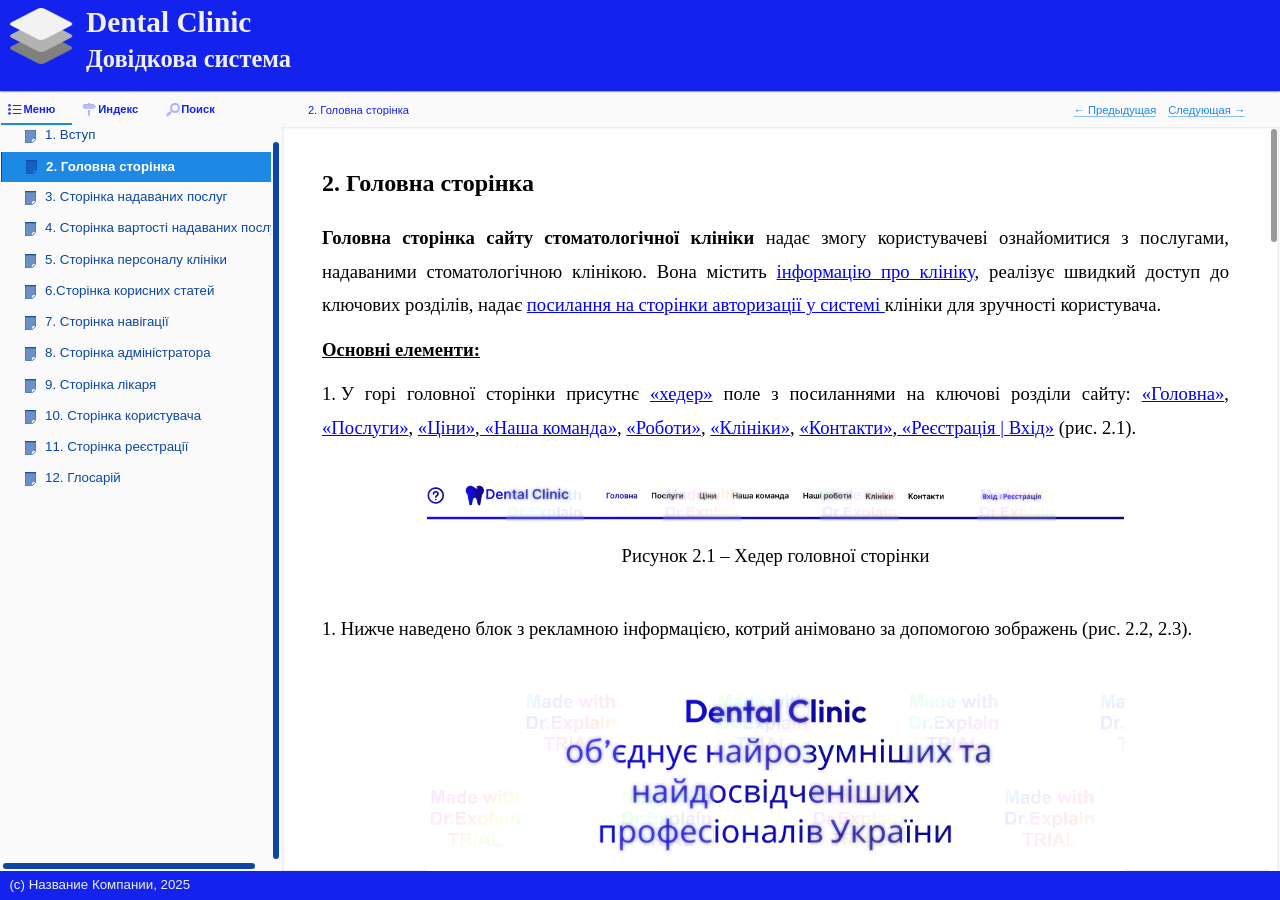
==== commit 404b701a: "Перейменовано головну сторінку на index.html" ====
--- a/index.html
+++ b/index.html
@@ -12,11 +12,11 @@
 
     <script type="text/javascript">
     //<![CDATA[
-        drex_file_name = "1__vstup.htm";
+        drex_file_name = "2__golovna_storinka.htm";
     //]]>
     </script>
 
-    		<title>1. &#x0412;&#x0441;&#x0442;&#x0443;&#x043F;</title>
+    		<title>2. &#x0413;&#x043E;&#x043B;&#x043E;&#x0432;&#x043D;&#x0430; &#x0441;&#x0442;&#x043E;&#x0440;&#x0456;&#x043D;&#x043A;&#x0430;</title>
 
     <link rel="stylesheet" type="text/css" href="css/all.css" media="all" />
     <link rel="stylesheet" href="de_style.css" type="text/css" media="all" />
@@ -224,13 +224,14 @@
             <tr>
                 <td id="headerSide__nav" class="b-article__headerSide m-article__headerSide__nav">
                     <div id="headerSide__nav__breadCrumbs" class="b-breadCrumbs">
-                        <ul class="b-breadCrumbs__items"><li class="b-breadCrumbs__item">1. &#x0412;&#x0441;&#x0442;&#x0443;&#x043F;</li>
+                        <ul class="b-breadCrumbs__items"><li class="b-breadCrumbs__item">2. &#x0413;&#x043E;&#x043B;&#x043E;&#x0432;&#x043D;&#x0430; &#x0441;&#x0442;&#x043E;&#x0440;&#x0456;&#x043D;&#x043A;&#x0430;</li>
 </ul>                    </div>
                 </td>
                 <td id="headerSide__buttons" class="b-article__headerSide m-article__headerSide__buttons">
                     <div class="b-controlButtons">
                         <ul class="b-controlButtons__items">
-                                                    <li class="b-controlButtons__item m-controlButtons__item__next"><a href="2__golovna_storinka.htm" class="b-controlButtons__link" title="&#x0421;&#x043B;&#x0435;&#x0434;&#x0443;&#x044E;&#x0449;&#x0430;&#x044F;"><span class="b-controlButtons__link_text">&#x0421;&#x043B;&#x0435;&#x0434;&#x0443;&#x044E;&#x0449;&#x0430;&#x044F;&#xa0;</span><span class="b-controlButtons__link_icon"></span></a></li>
+                            <li class="b-controlButtons__item m-controlButtons__item__prev"><a href="1__vstup.htm" class="b-controlButtons__link" title="&#x041F;&#x0440;&#x0435;&#x0434;&#x044B;&#x0434;&#x0443;&#x0449;&#x0430;&#x044F;"><span class="b-controlButtons__link_icon"></span><span class="b-controlButtons__link_text">&#xa0;&#x041F;&#x0440;&#x0435;&#x0434;&#x044B;&#x0434;&#x0443;&#x0449;&#x0430;&#x044F;</span></a></li>
+                            <li class="b-controlButtons__item m-controlButtons__item__next"><a href="3__storinka_nadavanikh_poslug_.htm" class="b-controlButtons__link" title="&#x0421;&#x043B;&#x0435;&#x0434;&#x0443;&#x044E;&#x0449;&#x0430;&#x044F;"><span class="b-controlButtons__link_text">&#x0421;&#x043B;&#x0435;&#x0434;&#x0443;&#x044E;&#x0449;&#x0430;&#x044F;&#xa0;</span><span class="b-controlButtons__link_icon"></span></a></li>
                                                 </ul>
                     </div>
                 </td>
@@ -259,7 +260,7 @@
                             .addClass("b-article__headerSide m-article__headerSide__buttons")
                             .append(
                                 $("<div></div>").addClass("b-controlButtons")
-                                .html($("<ul></ul>").addClass("b-controlButtons__items").html("    <li class=\"b-controlButtons__item m-controlButtons__item__next\"><a href=\"2__golovna_storinka.htm\" class=\"b-controlButtons__link\" title=\"&#x0421;&#x043B;&#x0435;&#x0434;&#x0443;&#x044E;&#x0449;&#x0430;&#x044F;\"><span class=\"b-controlButtons__link_text\">&#x0421;&#x043B;&#x0435;&#x0434;&#x0443;&#x044E;&#x0449;&#x0430;&#x044F;&#xa0;</span><span class=\"b-controlButtons__link_icon\"></span></a></li>\n"))
+                                .html($("<ul></ul>").addClass("b-controlButtons__items").html("    <li class=\"b-controlButtons__item m-controlButtons__item__prev\"><a href=\"1__vstup.htm\" class=\"b-controlButtons__link\" title=\"&#x041F;&#x0440;&#x0435;&#x0434;&#x044B;&#x0434;&#x0443;&#x0449;&#x0430;&#x044F;\"><span class=\"b-controlButtons__link_icon\"></span><span class=\"b-controlButtons__link_text\">&#xa0;&#x041F;&#x0440;&#x0435;&#x0434;&#x044B;&#x0434;&#x0443;&#x0449;&#x0430;&#x044F;</span></a></li>\n    <li class=\"b-controlButtons__item m-controlButtons__item__next\"><a href=\"3__storinka_nadavanikh_poslug_.htm\" class=\"b-controlButtons__link\" title=\"&#x0421;&#x043B;&#x0435;&#x0434;&#x0443;&#x044E;&#x0449;&#x0430;&#x044F;\"><span class=\"b-controlButtons__link_text\">&#x0421;&#x043B;&#x0435;&#x0434;&#x0443;&#x044E;&#x0449;&#x0430;&#x044F;&#xa0;</span><span class=\"b-controlButtons__link_icon\"></span></a></li>\n"))
                             )
                         )
                     )
@@ -313,20 +314,47 @@
         $("#hiddenContent").addClass("loading");
     //]]>
     </script>
-                <article><div class="description_on_page"><div class="p h1 de_2765CAD4AA"><div class="ic"><h1><span class="de_96029C4A16">1. Вступ</span></h1></div></div>
-<div class="p de_026A006CB7"><span class="de_CAB14B116D"><strong>Предметна область: </strong>«Стоматологічна клініка». </span></div>
-<div class="p de_6AF6DD6F29"><span class="de_CAB14B116D"><strong>Програмне забезпечення має на меті: </strong></span><a class="local_link" href="1__vstup.htm#Automation_work"><span class="de_1B2D3F6EF2">автоматизувати роботу клініки</span></a><span class="de_CAB14B116D">; </span><a class="local_link" href="1__vstup.htm#Struckt_database"><span class="de_1B2D3F6EF2">структурувати БД клієнтів</span></a><span class="de_CAB14B116D">; </span><a class="local_link" href="1__vstup.htm#Staff_integration"><span class="de_1B2D3F6EF2">налагодити взаємодію з клієнтами</span></a><span class="de_CAB14B116D">; </span><a class="local_link" href="1__vstup.htm#Add_clients"><span class="de_1B2D3F6EF2">забезпечити залучення нових клієнтів</span></a><span class="de_CAB14B116D">.<strong> </strong></span></div>
-<div class="p de_6AF6DD6F29">&#160;</div>
-<div class="p de_026A006CB7"><a class="anchor" id="Automation_work"></a><span class="de_488B32347D">· &#160; &#160; </span><span class="de_CAB14B116D"><strong>Автоматизація роботи клініки:</strong></span></div>
-<div class="p de_D323212480"><span class="de_CAB14B116D">Веб-застосунок спрямований на спрощення та оптимізацію процесів управління стоматологічною клінікою. Він обсяг ручної роботи, підвищувати ефективність операцій, таких як: планування розкладу, облік фінансів і управління персоналом.</span></div>
-<div class="p de_026A006CB7"><a class="anchor" id="Struckt_database"></a><span class="de_488B32347D">· &#160; &#160; </span><span class="de_CAB14B116D"><strong>Структурування бази даних клієнтів:</strong></span></div>
-<div class="p de_026A006CB7"><span class="de_CAB14B116D">Веб-застосунок організувує та централізує інформацію про пацієнтів, забезпечуючи зручний доступ до клієнтських даних, таких як: персональна інформація, медичні картки та історія лікування.</span></div>
-<div class="p de_026A006CB7"><a class="anchor" id="Staff_integration"></a><span class="de_488B32347D">· &#160; &#160; </span><span class="de_CAB14B116D"><strong>Налагодження взаємодії з клієнтами:</strong></span></div>
-<div class="p de_026A006CB7"><span class="de_CAB14B116D">Веб-застосунок надає клієнтам зручні інструменти для запису на прийом, перегляду історії лікування, залишення відгуків і оновлення персональних даних, що покращує якість обслуговування.</span></div>
-<div class="p de_026A006CB7"><a class="anchor" id="Add_clients"></a><span class="de_488B32347D">· &#160; &#160; </span><span class="de_CAB14B116D"><strong>Залучення нових клієнтів:</strong></span></div>
-<div class="p de_026A006CB7"><span class="de_CAB14B116D">Веб-застосунок включає функції, такі як: впровадження акційних пропозицій, надання спец-статусу клієнту і аналітика популярності клініки, які сприяють залученню нових пацієнтів і розвитку бізнесу.</span></div>
-<div class="p de_026A006CB7">&#160;</div>
-</div></article>                <nav></nav>                    			
+                <article><div class="description_on_page"><div class="p h1"><div class="ic"><h1><span class="de_96029C4A16">2. Головна сторінка</span></h1></div></div>
+<div class="p de_AC1BC24F7A"><span class="de_CAB14B116D"><strong>Головна сторінка сайту стоматологічної клініки</strong> надає змогу користувачеві ознайомитися з послугами, надаваними стоматологічною клінікою. Вона містить </span><a class="local_link" href="7__storinka_navigatsii.htm"><span class="de_1B2D3F6EF2">інформацію про клініку</span></a><span class="de_CAB14B116D">, реалізує швидкий доступ до ключових розділів, надає </span><a class="local_link" href="11__storinka_re_stratsii.htm"><span class="de_1B2D3F6EF2">посилання на сторінки авторизації у системі </span></a><span class="de_CAB14B116D">клініки для зручності користувача. </span></div>
+<div class="p de_AC1BC24F7A"><span class="de_C624D5AA4E"><strong>Основні елементи:</strong></span></div>
+<ul class="de_list"><li class="list-element list-counter-e24d03bd-d2d4-45f3-8b42-ee1772f707fe-0" style="color:#000000;font-size:14pt;font-family:&quot;Times New Roman&quot;; direction: ltr; counter-reset: list-counter-e24d03bd-d2d4-45f3-8b42-ee1772f707fe-0;">
+<div class="p de_BFDE95EB13"><div class="list-marker" style="color:#000000;font-size:14pt;font-family:&quot;Times New Roman&quot;; display: inline-block; direction: ltr;"></div><span class="de_CAB14B116D">У горі головної сторінки присутнє </span><a class="local_link" href="12__glosarij.htm#Header"><span class="de_1B2D3F6EF2">«хедер»</span></a><span class="de_CAB14B116D"> поле з посиланнями на ключові розділи сайту: </span><a class="local_link" href="2__golovna_storinka.htm"><span class="de_1B2D3F6EF2">«Головна»</span></a><span class="de_CAB14B116D">, </span><a class="local_link" href="3__storinka_nadavanikh_poslug_.htm"><span class="de_1B2D3F6EF2">«Послуги»</span></a><span class="de_CAB14B116D">, </span><a class="local_link" href="4__storinka_vartosti_nadavanikh_poslug.htm"><span class="de_1B2D3F6EF2">«Ціни»</span></a><span class="de_CAB14B116D">,</span><a class="local_link" href="5__storinka_personalu_kliniki.htm"><span class="de_1B2D3F6EF2"> «Наша команда»</span></a><span class="de_CAB14B116D">, </span><a class="local_link" href="6_storinka_korisnikh_statej_.htm"><span class="de_1B2D3F6EF2">«Роботи»</span></a><span class="de_CAB14B116D">, </span><a class="local_link" href="7__storinka_navigatsii.htm"><span class="de_1B2D3F6EF2">«Клініки»</span></a><span class="de_CAB14B116D">, </span><a class="local_link" href="7__storinka_navigatsii.htm"><span class="de_1B2D3F6EF2">«Контакти»</span></a><span class="de_CAB14B116D">,</span><a class="local_link" href="11__storinka_re_stratsii.htm"><span class="de_1B2D3F6EF2"> «Реєстрація | Вхід»</span></a><span class="de_CAB14B116D"> (рис. 2.1). </span></div>
+<div class="p de_0C9FABBDB4">&#160;</div>
+<div class="p de_18FF44BC87"><span class="de_CAB14B116D"><img  alt="" style="border: solid 0 #000000; width: 697px; height: 49px;  " width="697" height="49" class="de_custom_img de_78924636B9" src="drex_2__golovna_storinka_custom.png" data-full-src="drex_2__golovna_storinka_custom.png" data-full-width="1135" data-full-height="80" /></span></div>
+</li></ul><div class="p de_38B3956165"><span class="de_CAB14B116D">Рисунок 2.1 – Хедер головної сторінки </span></div>
+<div class="p de_38B3956165">&#160;</div>
+<ul class="de_list"><li class="list-element list-counter-e24d03bd-d2d4-45f3-8b42-ee1772f707fe-1" style="color:#000000;font-size:14pt;font-family:&quot;Times New Roman&quot;; direction: ltr; counter-reset: list-counter-e24d03bd-d2d4-45f3-8b42-ee1772f707fe-1;">
+<div class="p de_BFDE95EB13"><div class="list-marker" style="color:#000000;font-size:14pt;font-family:&quot;Times New Roman&quot;; display: inline-block; direction: ltr;"></div><span class="de_CAB14B116D">Нижче наведено блок з рекламною інформацією, котрий анімовано за допомогою зображень (рис. 2.2, 2.3). </span></div>
+<div class="p de_0C9FABBDB4">&#160;</div>
+<div class="p de_18FF44BC87"><span class="de_CAB14B116D"><img  alt="" style="border: solid 0 #000000; width: 697px; height: 548px;  " width="697" height="548" class="de_custom_img de_78924636B9" src="drex_2__golovna_storinka_custom_2.png" data-full-src="drex_2__golovna_storinka_custom_2.png" data-full-width="932" data-full-height="733" /></span></div>
+<div class="p de_18FF44BC87"><span class="de_CAB14B116D">Рисунок 2.2 – Блок рекламної інформації </span></div>
+<div class="p de_18FF44BC87"><span class="de_CAB14B116D"><img  alt="" style="border: solid 0 #000000; width: 644px; height: 803px;  " width="644" height="803" class="de_custom_img de_78924636B9" src="drex_2__golovna_storinka_custom_3.png" data-full-src="drex_2__golovna_storinka_custom_3.png" data-full-width="644" data-full-height="803" /></span></div>
+<div class="p de_18FF44BC87"><span class="de_CAB14B116D">Рисунок 2.3 – Блок рекламної інформації </span></div>
+<div class="p de_18FF44BC87">&#160;</div>
+</li><li class="list-element list-counter-e24d03bd-d2d4-45f3-8b42-ee1772f707fe-1" style="color:#000000;font-size:14pt;font-family:&quot;Times New Roman&quot;; direction: ltr; ">
+<div class="p de_BFDE95EB13"><div class="list-marker" style="color:#000000;font-size:14pt;font-family:&quot;Times New Roman&quot;; display: inline-block; direction: ltr;"></div><span class="de_CAB14B116D">У блоці «Наші послуги» містяться найбільш популярні послуги. Блок має кнопку переходу до розділу&#160; з повним переліком надаваних послуг (рис. 2.4). </span></div>
+<div class="p de_0C9FABBDB4">&#160;</div>
+<div class="p de_18FF44BC87"><span class="de_CAB14B116D"><img  alt="" style="border: solid 0 #000000; width: 642px; height: 608px;  " width="642" height="608" class="de_custom_img de_78924636B9" src="drex_2__golovna_storinka_custom_4.png" data-full-src="drex_2__golovna_storinka_custom_4.png" data-full-width="642" data-full-height="608" /></span></div>
+<div class="p de_18FF44BC87"><span class="de_CAB14B116D">Рисунок 2.4 – Блок &quot;Наші послуги&quot;</span></div>
+<div class="p de_0C9FABBDB4">&#160;</div>
+</li><li class="list-element list-counter-e24d03bd-d2d4-45f3-8b42-ee1772f707fe-1" style="color:#000000;font-size:14pt;font-family:&quot;Times New Roman&quot;; direction: ltr; ">
+<div class="p de_BFDE95EB13"><div class="list-marker" style="color:#000000;font-size:14pt;font-family:&quot;Times New Roman&quot;; display: inline-block; direction: ltr;"></div><span class="de_CAB14B116D">У блоці «Відгуки наших друзів» користувач має змогу ознайомитися з відгуками, котрі надали пацієнти нашої клініки (рис. 2.5). </span></div>
+<div class="p de_0C9FABBDB4">&#160;</div>
+<div class="p de_18FF44BC87"><span class="de_CAB14B116D"><img  alt="" style="border: solid 0 #000000; width: 643px; height: 388px;  " width="643" height="388" class="de_custom_img de_78924636B9" src="drex_2__golovna_storinka_custom_5.png" data-full-src="drex_2__golovna_storinka_custom_5.png" data-full-width="643" data-full-height="388" /></span></div>
+<div class="p de_18FF44BC87"><span class="de_CAB14B116D">Рисунок 2.5 – Блок &quot;Відгуки наших друзів&quot;</span></div>
+<div class="p de_18FF44BC87">&#160;</div>
+</li><li class="list-element list-counter-e24d03bd-d2d4-45f3-8b42-ee1772f707fe-1" style="color:#000000;font-size:14pt;font-family:&quot;Times New Roman&quot;; direction: ltr; ">
+<div class="p de_BFDE95EB13"><div class="list-marker" style="color:#000000;font-size:14pt;font-family:&quot;Times New Roman&quot;; display: inline-block; direction: ltr;"></div><span class="de_CAB14B116D">У блоці «Корисні статті» користувач має змогу ознайомитися з медичними статтями. Блок має кнопку переходу до розділу&#160; з повним викладом наявних статей (рис. 2.6) . </span></div>
+<div class="p de_0C9FABBDB4">&#160;</div>
+<div class="p de_18FF44BC87"><span class="de_CAB14B116D"><img  alt="" style="border: solid 0 #000000; width: 641px; height: 693px;  " width="641" height="693" class="de_custom_img de_78924636B9" src="drex_2__golovna_storinka_custom_6.png" data-full-src="drex_2__golovna_storinka_custom_6.png" data-full-width="641" data-full-height="693" /></span></div>
+<div class="p de_18FF44BC87"><span class="de_CAB14B116D">Рисунок 2.6 – Блок &quot;Корисні статті&quot;</span></div>
+<div class="p de_18FF44BC87">&#160;</div>
+</li><li class="list-element list-counter-e24d03bd-d2d4-45f3-8b42-ee1772f707fe-1" style="color:#000000;font-size:14pt;font-family:&quot;Times New Roman&quot;; direction: ltr; ">
+<div class="p de_BFDE95EB13"><div class="list-marker" style="color:#000000;font-size:14pt;font-family:&quot;Times New Roman&quot;; display: inline-block; direction: ltr;"></div><span class="de_CAB14B116D">У кінці сторінки наявний </span><a class="local_link" href="12__glosarij.htm#Footer"><span class="de_1B2D3F6EF2">«футер»</span></a><span class="de_CAB14B116D">, яка містить додаткову інформацію, таку як контакти, посилання на соціальні мережі, копірайт, політику конфіденційності та інші другорядні елементи навігації (рис. 2.7).</span></div>
+<div class="p de_0C9FABBDB4">&#160;</div>
+<div class="p de_18FF44BC87"><span class="de_CAB14B116D"><img  alt="" style="border: solid 0 #000000; width: 646px; height: 396px;  " width="646" height="396" class="de_custom_img de_78924636B9" src="drex_2__golovna_storinka_custom_7.png" data-full-src="drex_2__golovna_storinka_custom_7.png" data-full-width="646" data-full-height="396" /></span></div>
+<div class="p de_18FF44BC87"><span class="de_CAB14B116D">Рисунок 2.7 – Футер головної сторінки</span></div>
+</li></ul></div></article>                <nav></nav>                    			
                 			                <h6 class="b-article__generatorCopyright">
                     <a class="b-link b-article__generatorCopyrightLink" href="https://www.drexplain.ru" target="_blank" rel="nofollow">&#x041E;&#x043D;&#x043B;&#x0430;&#x0439;&#x043D; &#x043F;&#x043E;&#x043C;&#x043E;&#x0449;&#x044C; &#x0441;&#x043E;&#x0437;&#x0434;&#x0430;&#x043D;&#x0430; &#x0432; Dr.Explain</a>
                 </h6>
--- a/css/all.css
+++ b/css/all.css
@@ -45,14 +45,14 @@
 .b-breadCrumbs__link:visited,
 .b-controlButtons__link,
 .b-controlButtons__link:visited {
-    color: #b0bec5;
-    border-bottom-color: #979ea2;
+    color: #1e88e5;
+    border-bottom-color: #8cc1ef;
 }
 
 tr.topLinkRow a,
 tr.topLinkRow a:visited {
-	color: #b0bec5 !important;
-	border-bottom-color: #979ea2 !important;
+	color: #1e88e5 !important;
+	border-bottom-color: #8cc1ef !important;
 	font-size: 8pt !important;
 }
 
@@ -63,8 +63,8 @@
 
 .b-breadCrumbs__link:hover,
 .b-controlButtons__link:hover {
-    color: #eeeeee;
-    border-bottom-color: #b6b6b6;
+    color: #90caf9;
+    border-bottom-color: #c5e2f9;
 }
 
 .b-article__generatorCopyrightLink:link,
@@ -90,7 +90,7 @@
     text-align: center;
     cursor: default;
 
-    background-color: rgb(84,110,122);
+    background-color: rgb(30,136,229);
 
     font-size: 14px;
     font-family: Arial;
@@ -250,7 +250,7 @@
 /*@import url( 'work-zone.css' );*/
 .m-pageContent__side__header
 {
-    background: #bfbfbf;
+    background: #1322ec;
 }
 .m-pageContent__side__header__wrapper {
     width: 100%;
@@ -268,11 +268,11 @@
 
 .m-pageContent__side__footer
 {
-    background: #bfbfbf;
+    background: #1322ec;
 }
 .b-workZone {
     width: 100%;
-    background: #7f7f7f;
+    background: #fafafa;
     overflow: hidden;
 }
 
@@ -357,8 +357,8 @@
 
 /*@import url( 'article.css');*/
 .b-article {
-    background-color: #7f7f7f;
-    color: #eeeeee;
+    background-color: #fafafa;
+    color: #1322ec;
     padding: 0;
 
     position: relative;
@@ -774,9 +774,9 @@
     margin: 0;
     outline: none;
     min-height: 14px;
-    color: #eeeeee;
-    background-color: #7f7f7f;
-    border: 1px solid #eeeeee;
+    color: #1322ec;
+    background-color: #fafafa;
+    border: 1px solid #1322ec;
 }
 
 .m-search__tabs .b-search__inputText {
@@ -828,8 +828,8 @@
 
 /*@import url( 'tree.css');*/
 .b-tree {
-    color: #eeeeee;
-    background-color: #7f7f7f;
+    color: #1322ec;
+    background-color: #fafafa;
 
     position: relative;
 
@@ -932,7 +932,7 @@
     text-decoration: none;
 
     border-bottom: none;
-    color:#eeeeee !important;
+    color:#0d47a1 !important;
 
     height: 1.6em;
 
@@ -957,13 +957,13 @@
 
 
 .m-tree__itemContent__selected {
-    background-color: rgb(84,110,122);
+    background-color: rgb(30,136,229);
     color: #ffffff;
 }
 
 .b-tree__itemContent:hover {
-    background-color: rgb(176,190,197);
-    color: #eeeeee;
+    background-color: rgb(144,202,249);
+    color: #0d47a1;
 }
 
 .m-tree__itemContent__selected,
@@ -972,16 +972,16 @@
 }
 
 .m-tree__item__throughSelected {
-    border-left: 1px solid #eeeeee;
+    border-left: 1px solid #0d47a1;
 }
 
 html[dir="rtl"] .m-tree__item__throughSelected {
     border-left: none;
-    border-right: 1px solid #eeeeee;
+    border-right: 1px solid #0d47a1;
 }
 
 .m-tree__item__throughSelectedRoot {
-    background-color: #eeeeee16;
+    background-color: #0d47a116;
 }
 
 .b-tree__itemText {
@@ -1660,8 +1660,8 @@
 
 .m-tabs__selectorItem__selected .b-tabs__selectorContent,
 .b-tabs__wrapperItems {
-    background-color: #7f7f7f;
-    color: #eeeeee;
+    background-color: #fafafa;
+    color: #1322ec;
 }
 
 .m-tabs__selectorItem__selected .b-tabs__selectorContent {
@@ -1674,7 +1674,7 @@
     position: relative;
     font-size: 0.8em;
     padding: 0.5em 1.5em 0.5em 2.0em;
-    color: #eeeeee;
+    color: #1322ec;
     cursor: default;
     white-space: pre;
 }
@@ -1696,12 +1696,12 @@
 }
 
 .m-tabs__selectorItem__selected .b-tabs__selectorContent {
-    border-bottom: 2px #00ff0c solid;
+    border-bottom: 2px #1e88e5 solid;
 }
 
 .m-tabs__selectorItem__hovered .b-tabs__selectorContent {
-    background-color: #b0bec5;
-    color: #00ff84;
+    background-color: #90caf9;
+    color: #0d47a1;
     cursor: pointer;
 }
 
@@ -1783,19 +1783,19 @@
 .b-tabs__wrapperItemInner .os-scrollbar-horizontal,
 .b-tabs__wrapperItemInner .os-scrollbar-vertical,
 .b-tabs__wrapperItemInner .os-scrollbar-corner {
-    background-color: #7f7f7f !important;
+    background-color: #fafafa !important;
 }
 
 .b-tabs__wrapperItemInner .os-scrollbar > .os-scrollbar-track > .os-scrollbar-handle {
-    background-color: #eeeeee !important;
+    background-color: #0d47a1 !important;
 }
 
 .b-tabs__wrapperItemInner .os-scrollbar:hover > .os-scrollbar-track > .os-scrollbar-handle {
-    background-color: rgb(84,110,122) !important;
+    background-color: rgb(30,136,229) !important;
 }
 
 .b-tabs__wrapperItemInner .os-scrollbar > .os-scrollbar-track > .os-scrollbar-handle.active {
-    background-color: rgb(84,110,122) !important;
+    background-color: rgb(30,136,229) !important;
 }
 
 .m-pageView__state__frame .b-tabs__wrapperItemInner {
@@ -2013,7 +2013,7 @@
     font-family: Verdana, Arial, Helvetica, sans-serif;
     font-size: 20pt;
     text-decoration: none;
-    color: #bfbfbf;
+    color: #1322ec;
     text-align: center;
     font-weight: bold;
     white-space: pre;
@@ -2034,7 +2034,7 @@
     border-right: 0px;
     border-left: 0px;
     border-style: solid;
-    border-color: #bfbfbf;
+    border-color: #1322ec;
     white-space: pre;
 }
 
@@ -2082,7 +2082,7 @@
 
 
 .b-workZone.m-workZone__withoutSideNav {
-    background: #bfbfbf 0 0px repeat-x;
+    background: #1322ec 0 0px repeat-x;
 }
 
 .b-workZone.m-workZone__withoutSideNav .m-workZone__side__nav,
@@ -2163,7 +2163,7 @@
     position: absolute;
     top: 0;
     left: 0;
-    color: #ffffff;
+    color: #0d47a1;
     font-size: 2em;
     line-height: 1em;
     z-index: 20;
@@ -2340,7 +2340,7 @@
     position: absolute;
     top: 0;
     right: 0;
-    color: #ffffff;
+    color: #0d47a1;
     font-size: 2em;
     line-height: 1em;
     z-index: 60;
--- a/de_style.css
+++ b/de_style.css
@@ -410,12 +410,21 @@
 div.de_03FDC443AD
 {
 text-align:left;text-indent:0;margin-left:0;}
+div.de_0C9FABBDB4
+{
+text-align:justify;text-indent:0;line-height:1.800;margin-top:0pt;margin-bottom:0pt;}
+div.de_18FF44BC87
+{
+text-align:center;text-indent:0;line-height:1.800;margin-top:0pt;margin-bottom:0pt;}
 div.de_1CF807F200
 {
 direction:ltr;text-align:left;text-indent:0;margin-left:0;line-height:1.800;}
 div.de_2765CAD4AA
 {
 text-indent:0;margin-top:0pt;margin-bottom:0pt;}
+div.de_38B3956165
+{
+text-align:center;}
 div.de_6AF6DD6F29
 {
 text-align:justify;}
@@ -425,9 +434,15 @@
 div.de_AC1BC24F7A
 {
 text-align:justify;line-height:1.800;}
+div.de_BE417251E8
+{
+text-align:center;text-indent:0;margin-left:50px;line-height:1.800;margin-top:0pt;margin-bottom:0pt;}
 div.de_BFDE95EB13
 {
 text-align:justify;line-height:1.800;margin-top:0pt;margin-bottom:0pt;}
+div.de_D098A46DB3
+{
+text-align:center;text-indent:0;margin-left:0;line-height:1.800;margin-top:0pt;margin-bottom:0pt;}
 div.de_D180F57957
 {
 text-align:justify;text-indent:0;margin-left:50px;line-height:1.800;margin-top:0pt;margin-bottom:0pt;}
@@ -437,6 +452,9 @@
 div.de_D8A905EC7A
 {
 margin-top:0pt;margin-bottom:0pt;}
+img.de_78924636B9
+{
+margin-top: 0; margin-right: 0; margin-bottom: 0; margin-left: 0;}
 img.de_F0AFF5680A
 {
 margin-top: 0; margin-right: 8px; margin-bottom: 8px; margin-left: 8px;}
@@ -492,6 +510,24 @@
 	margin: 0;
 	*display: inline;
 }
+.list-counter-e24d03bd-d2d4-45f3-8b42-ee1772f707fe-1 > div > * {
+	text-indent: 0px;}
+.list-counter-e24d03bd-d2d4-45f3-8b42-ee1772f707fe-1 > div > div[class='list-marker']:before {
+	display: inline-block;
+	text-align: left;
+	padding: 0;
+	margin: 0;
+	content: '' counter(list-counter-e24d03bd-d2d4-45f3-8b42-ee1772f707fe-1, decimal) '.\00a0';
+	counter-increment: list-counter-e24d03bd-d2d4-45f3-8b42-ee1772f707fe-1;
+}
+.list-counter-e24d03bd-d2d4-45f3-8b42-ee1772f707fe-1 > div > div[class='list-marker-chm'] {
+	display: inline-block;
+	text-align: left;
+	zoom: 1;
+	padding: 0;
+	margin: 0;
+	*display: inline;
+}
 .list-counter-cd0d6034-a3d4-4605-93ea-213cdb3245c0-0 > div > * {
 	text-indent: 0px;}
 .list-counter-cd0d6034-a3d4-4605-93ea-213cdb3245c0-0 > div > div[class='list-marker']:before {
